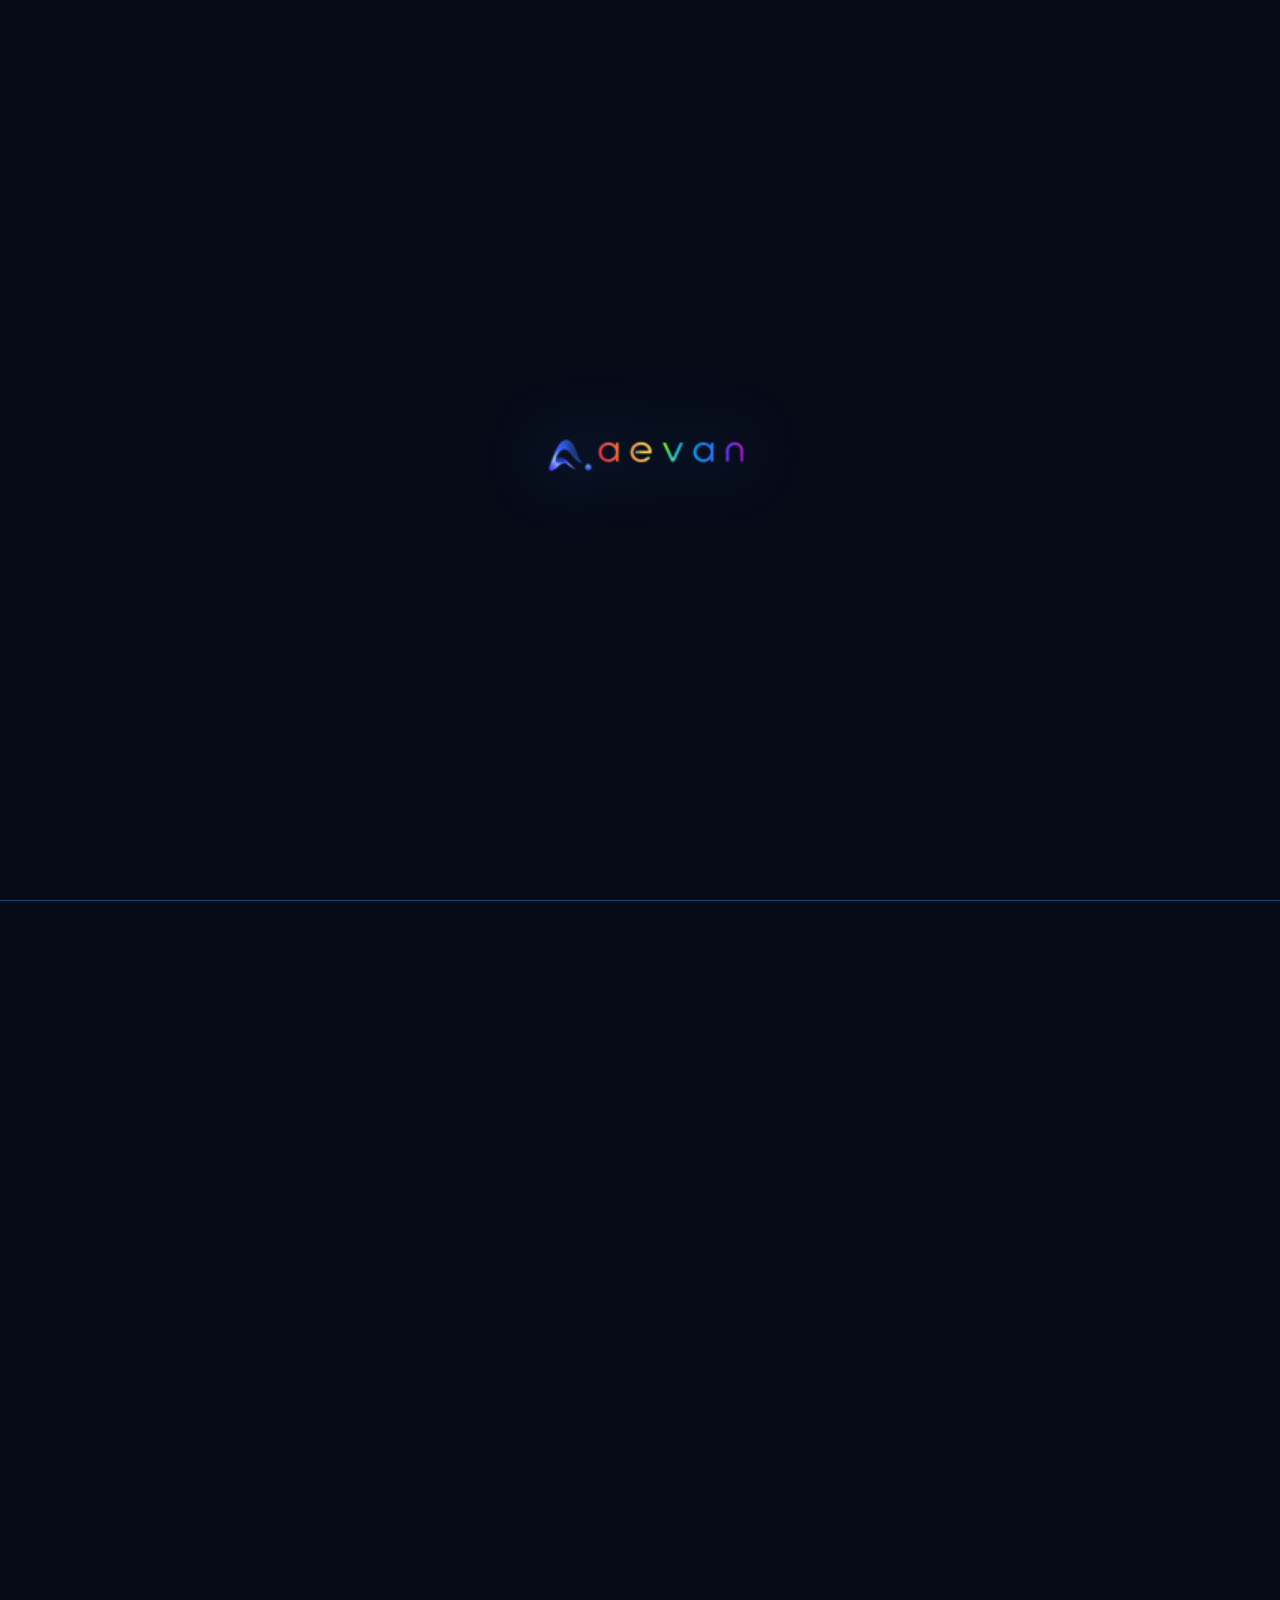
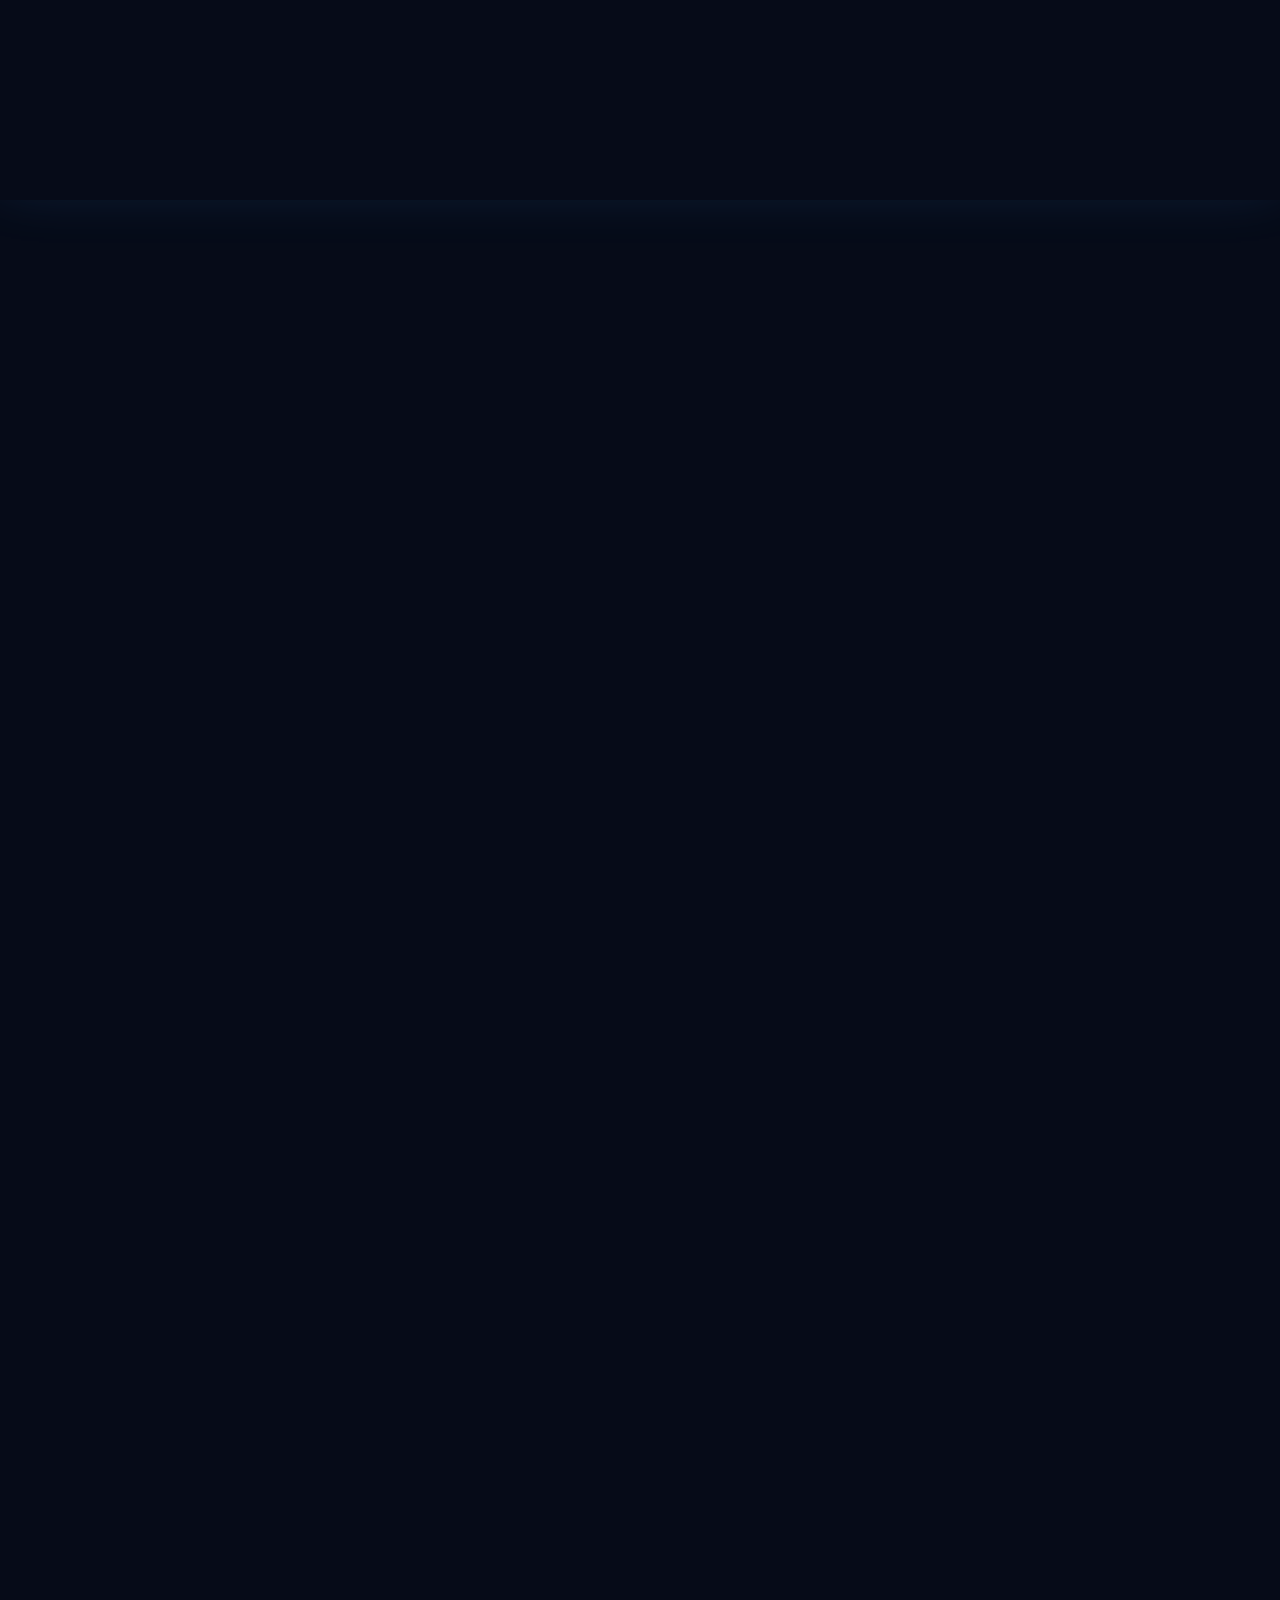
==== index.html @ 08ec97a7 "feat: restored work page with cinematic grid and added new projects" ====
<!DOCTYPE html>
<html lang="en">

<head>
   <meta charset="UTF-8" />
   <meta name="viewport" content="width=device-width, initial-scale=1.0" />
   <meta name="description" content="Aevan Digital is a premium digital marketing and web engineering agency building fast websites, SaaS products, AI automation, SEO-ready platforms, and immersive brand experiences.">
   <meta name="robots" content="index, follow, max-image-preview:large">
   <meta name="theme-color" content="#060b18">
   <link rel="canonical" href="https://aevandigital.com/">
   <meta property="og:title" content="Aevan Digital | Digital Marketing, Web Design & SaaS Engineering">
   <meta property="og:description" content="Premium digital marketing, web engineering, SEO-ready websites, SaaS products, and AI automation built for measurable growth.">
   <meta property="og:type" content="website">
   <meta property="og:url" content="https://aevandigital.com/">
   <meta property="og:site_name" content="Aevan Digital">
   <meta property="og:image" content="https://aevandigital.com/images/og-image.png">
   <meta name="twitter:card" content="summary_large_image">
   <meta name="twitter:title" content="Aevan Digital | Digital Marketing, Web Design & SaaS Engineering">
   <meta name="twitter:description" content="Premium digital marketing, web engineering, SEO-ready websites, SaaS products, and AI automation built for measurable growth.">
   <meta name="twitter:image" content="https://aevandigital.com/images/og-image.png">
   <title>Aevan Digital | Digital Marketing, Web Design & SaaS Engineering</title>
   <link rel="icon" href="favicon.ico" />
   <link rel="apple-touch-icon" href="logo.png" />
   <link
      href="https://fonts.googleapis.com/css2?family=Outfit:wght@100..900&family=Syne:wght@400;500;600;700;800&family=Space+Grotesk:wght@300;400;500;600;700&display=swap"
      rel="stylesheet" />
   <link rel="stylesheet" href="style.css" />
   <script type="application/ld+json">
   {
      "@context": "https://schema.org",
      "@type": "Organization",
      "name": "Aevan Digital",
      "url": "https://aevandigital.com/",
      "logo": "https://aevandigital.com/logo.png",
      "email": "connect@aevandigital.com",
      "telephone": "+918877354501",
      "sameAs": [
         "https://www.linkedin.com/company/aevandigital/about/",
         "https://www.instagram.com/aevandigital"
      ],
      "description": "Premium digital marketing and web engineering agency building SEO-ready websites, SaaS products, AI automation, and immersive digital experiences."
   }
   </script>
   <script type="application/ld+json">
   {
      "@context": "https://schema.org",
      "@type": "WebSite",
      "name": "Aevan Digital",
      "url": "https://aevandigital.com/",
      "publisher": {
         "@type": "Organization",
         "name": "Aevan Digital"
      }
   }
   </script>
   <script type="application/ld+json">
   {
      "@context": "https://schema.org",
      "@type": "FAQPage",
      "mainEntity": [
         {
            "@type": "Question",
            "name": "Can Aevan Digital build both design and development?",
            "acceptedAnswer": {
               "@type": "Answer",
               "text": "Yes. Aevan Digital handles strategy, UI/UX, responsive frontend, backend integrations, SEO setup, forms, analytics, and launch support."
            }
         },
         {
            "@type": "Question",
            "name": "Will the website be SEO friendly?",
            "acceptedAnswer": {
               "@type": "Answer",
               "text": "Yes. The site can include semantic structure, page-specific metadata, schema, sitemap, robots file, optimized headings, fast assets, and content sections designed for search relevance."
            }
         },
         {
            "@type": "Question",
            "name": "Can the website connect with automation tools?",
            "acceptedAnswer": {
               "@type": "Answer",
               "text": "Yes. Aevan Digital can connect forms, CRMs, email workflows, WhatsApp funnels, dashboards, AI processing, and lead qualification systems."
            }
         }
      ]
   }
   </script>
</head>

<body>

    <!-- Premium Preloader -->
    <div id="preloader">
       <div class="preloader-content">
          <img src="logo.png" alt="Aevan Digital" class="flashing-logo">
       </div>
    </div>
    <!-- Full-site WebGL-style Particle Network -->
    <canvas id="particleCanvas" aria-hidden="true"></canvas>

   <!-- Parallax Ambient Depth Layers -->
   <div class="ambient-curves" id="ambientParallax" aria-hidden="true">
      <div class="layer layer-1" data-depth="0.1">
         <svg viewBox="0 0 800 600" fill="none" preserveAspectRatio="none">
            <path d="M-100 400 Q200 100 500 300 Q700 450 900 200" stroke="rgba(77, 159, 255, 0.15)" stroke-width="3"
               filter="blur(4px)" />
         </svg>
      </div>
      <div class="layer layer-2" data-depth="0.3">
         <svg viewBox="0 0 800 500" fill="none" preserveAspectRatio="none">
            <path d="M900 100 Q600 400 300 200 Q100 50 -100 300" stroke="rgba(77, 159, 255, 0.4)" stroke-width="1.5" />
         </svg>
      </div>
   </div>

   <!-- Smooth Page Transition Overlay -->
   <div class="page-transition" id="pageTransition"></div>

   <!-- Global Navbar -->
   <nav class="navbar" id="navbar">
      <a href="index.html" class="logo" data-route="home">
         <img src="logo.png" alt="Aevan Digital" style="height: 40px; object-fit: contain;">
      </a>
      <ul class="nav-links">
         <li><a href="services.html" class="nav-link" data-route="services">Services</a></li>
         <li><a href="work.html" class="nav-link" data-route="work">Work</a></li>
         <li><a href="contact.html" class="nav-link" data-route="contact">Contact</a></li>
      </ul>
      <a href="contact.html" class="btn-nav inner-glow" data-route="contact">Start Project</a>
      
      <div class="hamburger" id="hamburger">
        <span></span>
        <span></span>
        <span></span>
      </div>
   </nav>

   <div class="mobile-menu" id="mobileMenu">
      <a href="index.html" class="mobile-link" data-route="home">Home</a>
      <a href="services.html" class="mobile-link" data-route="services">Services</a>
      <a href="work.html" class="mobile-link" data-route="work">Work</a>
      <a href="contact.html" class="mobile-link" data-route="contact">Contact</a>
      <div class="mobile-menu-divider"></div>
      <a href="contact.html" class="btn-primary" data-route="contact">Start Project</a>
   </div>

   <!-- Scroll Wrapper for Smooth Scrolling -->
   <div id="scroll-wrapper" data-scroll-container>
      <!-- Router View (Content is dynamically injected here) -->
      <main id="app-root">

         <div class="page-content">
            <section class="hero cinematic-hero">
               <div class="hero-3d-elements parallax-layer" data-depth="0.2">
                  <div class="glass-blob blob-1"></div>
                  <div class="glass-blob blob-2"></div>
               </div>

               <div class="hero-eyebrow fade-in-up">Strategy, Design, Engineering & Growth</div>

               <!-- Letter-by-letter animation target -->
               <h1 class="hero-heading split-text-target">
                  Websites & Systems<br />
                  Built to <span class="text-glow" data-text="Outperform">Outperform</span>.
               </h1>

               <p class="hero-sub fade-in-up delay-2">
                  We create conversion-focused websites, SaaS products, SEO foundations,<br />
                  automation workflows, and digital experiences engineered for serious growth.
               </p>

               <div class="hero-actions fade-in-up delay-3">
                  <a href="contact.html" class="btn-primary magnetic-btn" data-route="contact">
                     <span class="btn-text">Start Project</span>
                     <div class="btn-bloom"></div>
                  </a>
                  <a href="work.html" class="btn-outline magnetic-btn" data-route="work">
                     <span class="btn-text">View Work</span>
                  </a>
               </div>

               <div class="hero-proof fade-in-up delay-3">
                  <span>SEO-ready builds</span>
                  <span>Mobile-first UX</span>
                  <span>Performance-focused code</span>
               </div>
            </section>

            <!-- PREMIUM MODULE: POSITIONING -->
            <section class="container fade-in-up">
               <div class="sm-content" style="max-width: 800px; margin: 0 auto; text-align: center;">
                  <span class="pill-label">OUR APPROACH</span>
                  <h2
                     style="font-family:var(--font-display); font-size:clamp(2.5rem, 5vw, 3.5rem); margin-top:20px; line-height:1.2;">
                     Digital Products, <span class="text-glow" data-text="Built Right">Built Right</span>.</h2>
                  <p style="color:var(--txt2); font-size:1.1rem; line-height:1.6; margin-top:24px;">We skip the generic
                     templates and build custom experiences from the ground up. You focus on your business, while we
                     handle the performance, accessibility, and clean design.</p>
               </div>
               <div class="features-grid" style="margin-top: 80px;">
                  <div class="dark-panel" style="text-align:center;">
                     <h3
                        style="font-size:3.5rem; font-family:var(--font-display); color:var(--brand-blue); margin-bottom:10px;">
                        &lt; 1s</h3>
                     <p style="color:var(--txt2); text-transform:uppercase; letter-spacing:0.1em; font-size:0.85rem;">
                        Average Load Time</p>
                  </div>
                  <div class="dark-panel" style="text-align:center;">
                     <h3
                        style="font-size:3.5rem; font-family:var(--font-display); color:var(--brand-blue); margin-bottom:10px;">
                        100</h3>
                     <p style="color:var(--txt2); text-transform:uppercase; letter-spacing:0.1em; font-size:0.85rem;">
                        Lighthouse Score</p>
                  </div>
                  <div class="dark-panel" style="text-align:center;">
                     <h3
                        style="font-size:3.5rem; font-family:var(--font-display); color:var(--brand-blue); margin-bottom:10px;">
                        100%</h3>
                     <p style="color:var(--txt2); text-transform:uppercase; letter-spacing:0.1em; font-size:0.85rem;">
                        Custom Engineered</p>
                  </div>
               </div>
            </section>

            <!-- MARKET PROOF STRIP -->
            <section class="container fade-in-up">
               <div class="proof-grid">
                  <div class="proof-card">
                     <span>01</span>
                     <h3>Conversion Architecture</h3>
                     <p>Every page is structured around attention, clarity, trust, and action so visitors know exactly why they should choose you.</p>
                  </div>
                  <div class="proof-card">
                     <span>02</span>
                     <h3>Search Visibility</h3>
                     <p>We build with semantic HTML, metadata, schema, fast loading, internal links, and content sections that search engines can understand.</p>
                  </div>
                  <div class="proof-card">
                     <span>03</span>
                     <h3>Operational Automation</h3>
                     <p>Your website can connect to forms, CRMs, analytics, dashboards, lead routing, AI workflows, and follow-up systems.</p>
                  </div>
                  <div class="proof-card">
                     <span>04</span>
                     <h3>Premium Brand Signal</h3>
                     <p>Visual polish, motion, spacing, messaging, and responsiveness work together to make your business feel credible instantly.</p>
                  </div>
               </div>
            </section>

            <!-- PREMIUM MODULE: WHY US (Features Grid) -->
            <section class="container fade-in-up">
               <div style="text-align: center;">
                  <span class="pill-label">THE PREMIUM STANDARD</span>
                  <h2 style="font-family:var(--font-display); font-size:3rem; margin-bottom: 40px; margin-top:16px;">
                     Built for <span class="text-glow" data-text="Impact">Impact</span></h2>
               </div>
               <div class="features-grid">
                  <!-- Feature 1 -->
                  <div class="dark-panel">
                     <div class="f-icon">
                        <svg viewBox="0 0 24 24">
                           <path d="M23 6l-9.5 9.5-5-5L1 18" stroke-linecap="round" stroke-linejoin="round" />
                        </svg>
                     </div>
                     <h3 style="margin-bottom:12px; font-size:1.2rem;">Immersive Design</h3>
                     <p style="color:var(--txt2); font-size:0.95rem; line-height:1.6;">We build interfaces that capture
                        attention. Clean, modern, and perfectly aligned with your brand.</p>
                  </div>
                  <!-- Feature 2 -->
                  <div class="dark-panel">
                     <div class="f-icon">
                        <svg viewBox="0 0 24 24">
                           <path d="M23 18l-9.5-9.5-5 5L1 6" stroke-linecap="round" stroke-linejoin="round" />
                        </svg>
                     </div>
                     <h3 style="margin-bottom:12px; font-size:1.2rem;">High Performance</h3>
                     <p style="color:var(--txt2); font-size:0.95rem; line-height:1.6;">Speed is a feature. We deliver
                        optimized code and seamless interactions that keep users engaged.</p>
                  </div>
                  <!-- Feature 3 -->
                  <div class="dark-panel">
                     <div class="f-icon">
                        <svg viewBox="0 0 24 24">
                           <path d="M12 2v20M17 5H9.5a3.5 3.5 0 0 0 0 7h5a3.5 3.5 0 0 1 0 7H6" stroke-linecap="round"
                              stroke-linejoin="round" />
                        </svg>
                     </div>
                     <h3 style="margin-bottom:12px; font-size:1.2rem;">Conversion Focused</h3>
                     <p style="color:var(--txt2); font-size:0.95rem; line-height:1.6;">Beautiful design meets measurable
                        results. Every user journey is crafted to drive action and growth.</p>
                  </div>
               </div>
            </section>

            <!-- DELIVERY SYSTEM -->
            <section class="container fade-in-up">
               <div class="section-header">
                  <span class="pill-label">DELIVERY SYSTEM</span>
                  <h2 class="section-title">From Idea to <span class="text-glow" data-text="Market">Market</span></h2>
                  <p class="section-desc">A senior workflow for turning your business goals into a high-performing digital asset.</p>
               </div>
               <div class="timeline-grid">
                  <div class="timeline-step">
                     <span>01</span>
                     <h3>Audit & Strategy</h3>
                     <p>We map your audience, competitors, offer, funnel, content needs, technical gaps, and conversion goals.</p>
                  </div>
                  <div class="timeline-step">
                     <span>02</span>
                     <h3>UX & Visual System</h3>
                     <p>We design the user journey, information hierarchy, responsive layouts, brand interface, and core interactions.</p>
                  </div>
                  <div class="timeline-step">
                     <span>03</span>
                     <h3>Engineering & SEO</h3>
                     <p>We build fast, accessible, schema-ready pages with clean structure, analytics hooks, and scalable foundations.</p>
                  </div>
                  <div class="timeline-step">
                     <span>04</span>
                     <h3>Launch & Optimize</h3>
                     <p>We test, polish, deploy, measure behavior, and keep improving the experience around real user data.</p>
                  </div>
               </div>
            </section>

            <!-- INDUSTRIES -->
            <section class="container fade-in-up">
               <div class="split-module">
                  <div class="sm-content">
                     <span class="pill-label">MARKETS WE SERVE</span>
                     <h2>Built for Businesses that Need <span class="text-glow" data-text="Momentum">Momentum</span></h2>
                     <p>We focus on digital experiences where trust, clarity, speed, and measurable action matter. The result is a site that feels premium and works like a growth system.</p>
                  </div>
                  <div class="industry-grid">
                     <div>Startups & SaaS</div>
                     <div>Real Estate</div>
                     <div>Healthcare & Wellness</div>
                     <div>Education</div>
                     <div>Finance & Advisory</div>
                     <div>Local Service Brands</div>
                     <div>Ecommerce</div>
                     <div>Creator-led Businesses</div>
                  </div>
               </div>
            </section>

            <!-- PREMIUM MODULE: COMPARISON -->
            <section class="container comparison-wrapper fade-in-up">
               <div style="text-align: center;">
                  <span class="pill-label">THE DIFFERENCE</span>
                  <h2 style="font-family:var(--font-display); font-size:3rem; margin-bottom: 40px; margin-top:16px;">A
                     Better <span class="text-glow" data-text="Standard">Standard</span></h2>
               </div>
               <div class="comp-headers">
                  <div class="comp-tag pro"><svg width="24" height="24" viewBox="0 0 24 24" fill="none"
                        stroke="currentColor" stroke-width="2">
                        <path d="M22 11.08V12a10 10 0 1 1-5.93-9.14M22 4L12 14.01l-3-3" />
                     </svg> With Aevan Digital</div>
                  <div class="comp-tag con"><svg width="24" height="24" viewBox="0 0 24 24" fill="none"
                        stroke="currentColor" stroke-width="2">
                        <circle cx="12" cy="12" r="10" />
                        <path d="M15 9l-6 6M9 9l6 6" />
                     </svg> Without Us</div>
               </div>

               <div class="comp-row">
                  <div class="comp-card pro">
                     <h3>Cohesive Digital Experience</h3>
                     <p>A unified product identity with intuitive user flows that build trust and engagement.</p>
                  </div>
                  <div class="comp-card con">
                     <h3>Fragmented Experience</h3>
                     <p>Disjointed design and confusing navigation that frustrates users and impacts credibility.</p>
                  </div>
               </div>
               <div class="comp-row">
                  <div class="comp-card pro">
                     <h3>Custom Architecture</h3>
                     <p>Tailored performance and modern interactions that set your brand apart in the market.</p>
                  </div>
                  <div class="comp-card con">
                     <h3>Generic Templates</h3>
                     <p>Slow, rigid layouts that blend in with the rest of the web and limit your ability to scale.</p>
                  </div>
               </div>
               <div class="comp-row">
                  <div class="comp-card pro">
                     <h3>SEO & Conversion Optimized</h3>
                     <p>Clean code, rapid load times, and semantic structure intentionally designed to rank and convert.
                     </p>
                  </div>
                  <div class="comp-card con">
                     <h3>Invisible to Search</h3>
                     <p>Bloated scripts and unoptimized assets that get penalized by search algorithms and cause
                        bounces.</p>
                  </div>
               </div>
               <div class="comp-row">
                  <div class="comp-card pro">
                     <h3>Scalable Foundations</h3>
                     <p>Future-proofed tech stacks that effortlessly handle traffic spikes and complex feature additions.</p>
                  </div>
                  <div class="comp-card con">
                     <h3>Tech Debt Traps</h3>
                     <p>Shortcuts and rigid monolithic platforms that break when trying to introduce new features.</p>
                  </div>
               </div>
               <div style="text-align: center; margin-top: 40px; color: var(--txt3); font-style: italic; letter-spacing: 2px; font-weight: 500;">And many more...</div>
            </section>

            <!-- PREMIUM MODULE: AGILE ENGINEERING -->
            <section class="container split-module fade-in-up"
               style="margin-left: max(0px, calc((100vw - var(--max)) / 2)); padding-left: 40px; padding-right: 40px;">
               <div class="sm-content" style="padding-right: 40px;">
                  <span class="pill-label">AGILE EXECUTION</span>
                  <h2>Engineering that Moves <span class="text-glow" data-text="Fast">Fast</span></h2>
                  <p>We deploy dedicated, high-impact pods of engineers and designers to accelerate your roadmap. Rapid
                     iterations, transparent shipping, and robust codebases ready for modern market demands.</p>

               </div>
               <div class="integration-cluster">
                  <div class="integration-center">
                     <img src="favicon.ico" alt="Aevan Digital mark" loading="lazy" decoding="async"
                        style="width: 80%; height: 80%; object-fit: contain;">
                  </div>
                  <!-- Surrounding orbital nodes -->
                  <div class="i-node"><svg viewBox="0 0 24 24">
                        <polyline points="16 18 22 12 16 6"></polyline>
                        <polyline points="8 6 2 12 8 18"></polyline>
                     </svg></div>
                  <div class="i-node"><svg viewBox="0 0 24 24">
                        <path d="M12 2v20M17 5H9.5a3.5 3.5 0 0 0 0 7h5a3.5 3.5 0 0 1 0 7H6"></path>
                     </svg></div>
                  <div class="i-node"><svg viewBox="0 0 24 24">
                        <polygon points="13 2 3 14 12 14 11 22 21 10 12 10 13 2"></polygon>
                     </svg></div>
                  <div class="i-node"><svg viewBox="0 0 24 24">
                        <path
                           d="M21 16V8a2 2 0 0 0-1-1.73l-7-4a2 2 0 0 0-2 0l-7 4A2 2 0 0 0 3 8v8a2 2 0 0 0 1 1.73l7 4a2 2 0 0 0 2 0l7-4A2 2 0 0 0 21 16z">
                        </path>
                     </svg></div>
                  <div class="i-node"><svg viewBox="0 0 24 24" fill="none" stroke="currentColor" stroke-width="2">
                        <path d="M12 22s8-4 8-10V5l-8-3-8 3v7c0 6 8 10 8 10z"></path>
                     </svg></div>
                  <div class="i-node"><svg viewBox="0 0 24 24" fill="none" stroke="currentColor" stroke-width="2">
                        <circle cx="12" cy="12" r="10"></circle>
                        <line x1="2" y1="12" x2="22" y2="12"></line>
                        <path d="M12 2a15.3 15.3 0 0 1 4 10 15.3 15.3 0 0 1-4 10 15.3 15.3 0 0 1-4-10 15.3 15.3 0 0 1 4-10z"></path>
                     </svg></div>
               </div>
            </section>

            <!-- PREMIUM MODULE: SECURITY / SCALE -->
            <section class="container split-module fade-in-up">
               <div class="security-visual">
                  <div class="s-orb">
                     <svg viewBox="0 0 24 24"
                        style="width:50px; height:50px; fill:none; stroke:#fff; stroke-width:1.5;">
                        <path d="M12 22s8-4 8-10V5l-8-3-8 3v7c0 6 8 10 8 10z" />
                     </svg>
                  </div>
               </div>
               <div class="sm-content" style="padding-left: 40px;">
                  <span class="pill-label" style="background:#1a1a24;">RELIABILITY</span>
                  <h2>Built for <span style="color:var(--brand-blue)">Scale</span></h2>
                  <p>Our architecture is designed to handle growth gracefully. We ensure your product remains fast,
                     secure, and fully operational as your user base expands.</p>
                  <button class="btn-primary"
                     style="padding: 10px 24px; border:none; background:#1e6fff; border-radius:8px;"
                     onclick="location.href='services.html'">Our Infrastructure -></button>
               </div>
            </section>

            <!-- FAQ -->
            <section class="container fade-in-up">
               <div class="section-header">
                  <span class="pill-label">QUESTIONS CLIENTS ASK</span>
                  <h2 class="section-title">Clear Answers Before We <span class="text-glow" data-text="Build">Build</span></h2>
               </div>
               <div class="faq-grid">
                  <details class="faq-item" open>
                     <summary>Can you build both design and development?</summary>
                     <p>Yes. We handle strategy, UI/UX, responsive frontend, backend integrations, SEO setup, forms, analytics, and launch support.</p>
                  </details>
                  <details class="faq-item">
                     <summary>Will the website be SEO friendly?</summary>
                     <p>Yes. The site can include semantic structure, page-specific metadata, schema, sitemap, robots file, optimized headings, fast assets, and content sections designed for search relevance.</p>
                  </details>
                  <details class="faq-item">
                     <summary>Can the website connect with automation tools?</summary>
                     <p>Yes. We can connect forms, CRMs, email workflows, WhatsApp funnels, dashboards, AI processing, and lead qualification systems.</p>
                  </details>
                  <details class="faq-item">
                     <summary>Can you improve an existing website?</summary>
                     <p>Yes. We can audit the current site, improve design, speed, mobile experience, SEO structure, conversion flow, and technical quality.</p>
                  </details>
               </div>
            </section>

            <!-- FINAL CTA -->
            <section class="container fade-in-up">
               <div class="final-cta">
                  <div class="cta-content">
                     <span class="pill-label">READY WHEN YOU ARE</span>
                     <h2 style="margin-top:16px;">Ready to Build<br />Something <span
                           style="color:var(--brand-blue)">Exceptional?</span></h2>
                     <p>Your product deserves a world-class digital experience. Let's discuss your vision and bring it
                        to life.</p>
                     <div style="display:flex; gap:16px;">
                        <button class="btn-primary"
                           style="padding:14px 32px; border:none; border-radius:12px; background:#4d9fff; cursor:pointer;"
                           onclick="location.href='contact.html'">Start Project</button>
                     </div>
                  </div>
                  <div class="cta-graphics" style="border-radius: 24px; overflow: hidden; box-shadow: 0 30px 80px rgba(0,0,0,0.5); border: 1px solid rgba(255,255,255,0.05); position: relative;">
                     <div style="position: absolute; inset: 0; background: linear-gradient(135deg, rgba(77,159,255,0.2), transparent); mix-blend-mode: overlay; pointer-events: none;"></div>
                     <img src="images/cta-exceptional.png" alt="Build Exceptional Software" loading="lazy" decoding="async" style="width: 100%; height: 100%; object-fit: cover; display: block; filter: contrast(1.1) brightness(1.1);" />
                  </div>
               </div>
            </section>
         </div>

      </main>

      <!-- Global Footer -->
      <footer class="footer">
         <div class="footer-grid">
            <div>
               <a href="index.html" class="logo" style="margin-bottom: 16px;" data-route="home">
                  <img src="logo.png" alt="Aevan Digital" style="height: 56px; object-fit: contain;">
               </a>
               <p style="color: var(--brand-blue); margin-bottom: 12px; font-weight: 600; text-transform: uppercase; letter-spacing: 2px;">Powering Digital Dominance.</p>
          <p style="color: var(--txt2); margin-bottom: 24px; font-size: 0.9rem; line-height: 1.6; max-width: 260px;">We architect and engineer modern software systems designed to scale, optimized for speed, and built to give you the ultimate competitive edge.</p>
            </div>
            <div>
               <h4 class="f-title">Company</h4>
               <a href="services.html" class="f-link" data-route="services">Services</a>
               <a href="work.html" class="f-link" data-route="work">Work</a>
               <a href="https://aevanlabs.com" target="_blank" class="f-link">Products</a>
            </div>
            <div>
               <h4 class="f-title">Contact</h4>
               <a href="mailto:connect@aevandigital.com" class="f-link">connect@aevandigital.com</a>
               <a href="tel:+918877354501" class="f-link">+91 8877354501</a>
               <div class="social-links" style="display: flex; gap: 12px; margin-top: 16px;">
                  <a href="https://wa.me/918877354501" target="_blank" rel="noopener noreferrer" class="social-link"
                     aria-label="WhatsApp">
                     <svg viewBox="0 0 24 24" fill="currentColor">
                        <path
                           d="M17.472 14.382c-.297-.149-1.758-.867-2.03-.967-.273-.099-.471-.148-.67.15-.197.297-.767.966-.94 1.164-.173.199-.347.223-.644.075-.297-.15-1.255-.463-2.39-1.475-.883-.788-1.48-1.761-1.653-2.059-.173-.297-.018-.458.13-.606.134-.133.298-.347.446-.52.149-.174.198-.298.298-.497.099-.198.05-.371-.025-.52-.075-.149-.669-1.612-.916-2.207-.242-.579-.487-.5-.669-.51-.173-.008-.371-.01-.57-.01-.198 0-.52.074-.792.372-.272.297-1.04 1.016-1.04 2.479 0 1.462 1.065 2.875 1.213 3.074.149.198 2.096 3.2 5.077 4.487.709.306 1.262.489 1.694.625.712.227 1.36.195 1.871.118.571-.085 1.758-.719 2.006-1.413.248-.694.248-1.289.173-1.413-.074-.124-.272-.198-.57-.347m-5.421 7.403h-.004a9.87 9.87 0 01-5.031-1.378l-.361-.214-3.741.982.998-3.648-.235-.374a9.86 9.86 0 01-1.51-5.26c.001-5.45 4.436-9.884 9.888-9.884 2.64 0 5.122 1.03 6.988 2.898a9.825 9.825 0 012.893 6.994c-.003 5.45-4.437 9.884-9.885 9.884m8.413-18.297A11.815 11.815 0 0012.05 0C5.495 0 .16 5.335.157 11.892c0 2.096.547 4.142 1.588 5.945L.057 24l6.305-1.654a11.882 11.882 0 005.683 1.448h.005c6.554 0 11.89-5.335 11.893-11.893a11.821 11.821 0 00-3.48-8.413z" />
                     </svg>
                  </a>
                  <a href="https://www.linkedin.com/company/aevandigital/about/" target="_blank" rel="noopener noreferrer" class="social-link"
                     aria-label="LinkedIn">
                     <svg viewBox="0 0 24 24" fill="none" stroke="currentColor" stroke-width="2" stroke-linecap="round"
                        stroke-linejoin="round">
                        <path d="M16 8a6 6 0 0 1 6 6v7h-4v-7a2 2 0 0 0-2-2 2 2 0 0 0-2 2v7h-4v-7a6 6 0 0 1 6-6z"></path>
                        <rect x="2" y="9" width="4" height="12"></rect>
                        <circle cx="4" cy="4" r="2"></circle>
                     </svg>
                  </a>
                  <a href="https://www.instagram.com/aevandigital" target="_blank" rel="noopener noreferrer" class="social-link"
                     aria-label="Instagram">
                     <svg viewBox="0 0 24 24" fill="none" stroke="currentColor" stroke-width="2" stroke-linecap="round"
                        stroke-linejoin="round">
                        <rect x="2" y="2" width="20" height="20" rx="5" ry="5"></rect>
                        <path d="M16 11.37A4 4 0 1 1 12.63 8 4 4 0 0 1 16 11.37z"></path>
                        <line x1="17.5" y1="6.5" x2="17.51" y2="6.5"></line>
                     </svg>
                  </a>
               </div>
            </div>
         </div>
         <div class="footer-bottom" style="display: flex; justify-content: space-between; align-items: center; flex-wrap: wrap; gap: 16px;">
            <div>&copy; 2026 Aevan Digital. All rights reserved.</div>
            <div style="display: flex; gap: 16px; align-items: center;">
               <a href="privacy.html" style="color: var(--txt2); font-size: 0.9rem; text-decoration: none; transition: color 0.3s ease;" onmouseover="this.style.color='var(--brand-blue)'" onmouseout="this.style.color='var(--txt2)'">Privacy Policy</a>
               <a href="terms.html" style="color: var(--txt2); font-size: 0.9rem; text-decoration: none; transition: color 0.3s ease;" onmouseover="this.style.color='var(--brand-blue)'" onmouseout="this.style.color='var(--txt2)'">Terms & Conditions</a>
            </div>
         </div>
      </footer>
   </div>

   <!-- 3D Virtual Assistant Mascot -->
   <div class="assistant-container" id="assistantMascot">
      <!-- Cute Realistic Robot Avatar -->
      <div class="mascot-core cute-mode">
         <div class="cute-robot">
            <!-- Floating Head -->
            <div class="cr-head">
               <div class="cr-head-gloss"></div>
               <!-- Cute Visor / Face -->
               <div class="cr-visor">
                  <!-- Container allows eyes to scan left and right -->
                  <div class="cr-eyes-track">
                     <div class="cr-eye cr-eye-l"></div>
                     <div class="cr-eye cr-eye-r"></div>
                  </div>
               </div>
               <!-- Side Ears/Antennas -->
               <div class="cr-ear left"></div>
               <div class="cr-ear right"></div>
            </div>

            <!-- Floating Lower Body -->
            <div class="cr-body">
               <div class="cr-body-gloss"></div>
               <div class="cr-chest-ring">
                  <div class="cr-core-light pulse-orange"></div>
               </div>
               <div class="cr-thruster"></div>
            </div>

            <!-- Floor Shadow -->
            <div class="cr-shadow"></div>
         </div>
      </div>
      <!-- Interactive Panel -->
      <div class="assistant-panel" id="assistantPanel">
         <div class="ap-header">
            <span class="ap-status"></span> System Online
         </div>
         <div class="ap-chat">
            <p class="ap-typing-text" id="assistantMsg"></p>
         </div>
         <div class="ap-options">
            <button class="ap-btn" data-route="contact">Build a Website</button>
            <button class="ap-btn" data-route="services">AI Automation</button>
            <button class="ap-btn" data-route="work">View Work</button>
            <button class="ap-btn" data-route="contact">Contact Us</button>
         </div>
      </div>
   </div>


   <!-- Core Logic Engine -->
   <script src="main.js"></script>
</body>

</html>
---- style.css ----
/* ============================================================
   AEVAN DIGITAL v5 - Insane Level Premium Upgrades
   ============================================================ */
   :root {
    --brand-navy: #060b18;
    --bg: #060b18;
    --bg2: #0a1122;
    --bg3: #0f1830;
    
    --surface: rgba(77, 159, 255, 0.04);
    --surface-hover: rgba(77, 159, 255, 0.08);
    --border: rgba(77, 159, 255, 0.15);
    --border-lit: rgba(77, 159, 255, 0.4);
  
    --brand-blue: #4d9fff;
    --brand-blue-glow: rgba(77, 159, 255, 0.5);
  
    --txt: #ffffff;
    --txt2: #94a3b8;
    --txt3: #64748b;
  
    --grad-btn: linear-gradient(135deg, #1e4dcc 0%, #3d6fef 60%, #60b4ff 100%);
    
    --font: 'Space Grotesk', sans-serif;
    --font-display: 'Syne', sans-serif;
    --font-ui: 'Outfit', sans-serif;
  
    --max: 1400px;
    --ease: cubic-bezier(0.16, 1, 0.3, 1);
  }
  
  /* Preloader Styles */
  #preloader {
    position: fixed;
    inset: 0;
    background: #060b18;
    z-index: 10000;
    display: flex;
    justify-content: center;
    align-items: center;
    transition: opacity 1s var(--ease), visibility 1s var(--ease);
  }
  #preloader.loaded {
    opacity: 0;
    visibility: hidden;
  }
  .preloader-content {
    display: flex;
    justify-content: center;
    align-items: center;
  }
  .flashing-logo {
    width: 240px; /* Increased size */
    height: auto;
    animation: logo-flash 1.5s ease-in-out infinite; /* Slower, rhythmic flash */
    filter: drop-shadow(0 0 30px var(--brand-blue-glow));
  }
  @keyframes logo-flash {
    0%, 100% { opacity: 0.2; transform: scale(0.9); }
    50% { opacity: 1; transform: scale(1.1); }
  }

  /* --- Reset & Layout --- */
  *, *::before, *::after { box-sizing: border-box; margin: 0; padding: 0; }
  
  /* We manage scrolling via JS for Lenis-style smoothness */
  html, body {
    overflow-x: hidden;
    width: 100%;
  }
  body {
    font-family: var(--font);
    background: var(--bg);
    color: var(--txt);
    overflow-y: auto;
    -webkit-font-smoothing: antialiased;
    -webkit-overflow-scrolling: touch;
  }
  
  a { text-decoration: none; color: inherit; }
  button { font-family: inherit; cursor: pointer; outline: none; }
  ul { list-style: none; }
  
  .container { max-width: var(--max); margin: 0 auto; padding: 0 40px; }
  section.container { margin-top: 100px; margin-bottom: 100px; }
  
  .page-content {
      padding-top: 100px;
      flex: 1;
  }
  
  /* ============================================================
     GLOBAL WEBGL / CANVAS BACKGROUND 
     ============================================================ */
  #particleCanvas {
    position: fixed;
    top: 0; left: 0;
    width: 100vw; height: 100vh;
    z-index: 0;
    pointer-events: none;
    opacity: 0.6;
  }
  .ambient-curves {
    position: fixed;
    inset: 0;
    z-index: 0;
    pointer-events: none;
  }
  .parallax-layer {
    position: absolute;
    inset: 0;
    will-change: transform;
  }
  
  /* ============================================================
     PILL NAVBAR & SPA TRANSITIONS
     ============================================================ */
  .navbar {
    position: fixed;
    top: 16px;
    left: 50%;
    transform: translateX(-50%);
    z-index: 999;
    background: rgba(6, 11, 24, 0.7);
    backdrop-filter: blur(20px);
    -webkit-backdrop-filter: blur(20px);
    border: 1px solid var(--border);
    border-radius: 100px;
    padding: 8px 8px 8px 20px;
    display: flex;
    align-items: center;
    gap: 12px;
    width: calc(100% - 24px);
    max-width: 720px;
    box-shadow: 0 10px 40px rgba(0,0,0,0.5);
    transition: top 0.4s var(--ease), border-color 0.4s, background 0.4s;
  }
  @media (min-width: 768px) {
    .navbar { padding: 10px 16px 10px 32px; gap: 32px; width: max-content; }
  }
  .navbar.scrolled {
    background: rgba(6, 11, 24, 0.9);
    border-color: var(--border-lit);
  }
  
  .logo { display: flex; align-items: center; gap: 8px; font-family: var(--font-display); font-size: 1.4rem; font-weight: 800; cursor: pointer; }
  .logo-mark-svg { width: 36px; height: 36px; transition: transform 0.4s cubic-bezier(0.34, 1.56, 0.64, 1); filter: drop-shadow(0 0 10px rgba(77,159,255,0.4)); }
  .logo:hover .logo-mark-svg { transform: scale(1.1); }
  .logo-suffix { color: var(--brand-blue); }
  
  .nav-links { display: flex; gap: 8px; }
  .nav-link { 
    padding: 10px 20px; 
    font-size: 0.95rem; 
    font-weight: 600; 
    color: var(--txt2); 
    border-radius: 100px; 
    transition: all 0.3s var(--ease); 
    cursor: pointer;
    display: inline-block;
  }
  .nav-link:hover, .nav-link.active { color: var(--txt); background: var(--surface-hover); transform: translateY(-2px); }
  
  .inner-glow {
    position: relative;
    overflow: hidden;
  }
  .btn-nav {
    background: var(--surface);
    border: 1px solid var(--border-lit);
    color: white;
    padding: 12px 32px;
    border-radius: 100px;
    font-weight: 600;
    font-size: 0.95rem;
    white-space: nowrap;
    transition: all 0.3s var(--ease);
    box-shadow: 0 0 20px rgba(77, 159, 255, 0.1) inset;
  }
  .btn-nav:hover {
    background: var(--border-lit);
    box-shadow: 0 0 30px rgba(77, 159, 255, 0.4) inset, 0 0 20px rgba(77,159,255,0.3);
  }
  
  /* SPA Overlay Wipe */
  .page-transition {
    position: fixed;
    bottom: -100vh;
    left: 0;
    width: 100vw;
    height: 100vh;
    background: var(--brand-navy);
    z-index: 900;
    will-change: transform;
    pointer-events: none;
    box-shadow: 0 -20px 60px rgba(77, 159, 255, 0.2);
    border-top: 1px solid var(--border-lit);
  }
  
  /* ============================================================
     MAGNETIC BUTTONS & INTERACTIONS
     ============================================================ */
  .magnetic-wrap { position: relative; display: inline-block; }
  .magnetic-btn {
    position: relative;
    display: inline-flex;
    align-items: center;
    justify-content: center;
    padding: 18px 48px;
    border-radius: 100px;
    font-weight: 600;
    font-size: 1.1rem;
    cursor: pointer;
    will-change: transform;
    transition: transform 0.2s cubic-bezier(0.1, 0.8, 0.3, 1), box-shadow 0.4s var(--ease);
  }
  .btn-primary {
    background: var(--grad-btn);
    border: none;
    color: white;
    box-shadow: 0 10px 30px var(--brand-blue-glow);
  }
  .btn-bloom {
    position: absolute;
    inset: -2px;
    background: inherit;
    border-radius: inherit;
    filter: blur(12px);
    opacity: 0;
    z-index: -1;
    transition: opacity 0.4s var(--ease);
  }
  .magnetic-btn:hover .btn-bloom { opacity: 0.8; }
  
  .btn-outline {
    background: var(--surface);
    border: 1px solid var(--border-lit);
    color: white;
  }
  .btn-outline:hover { background: var(--surface-hover); }
  
  /* ============================================================
     CINEMATIC HERO (Insane Level)
     ============================================================ */
  .cinematic-hero {
    min-height: calc(100vh - 100px);
    display: flex;
    flex-direction: column;
    align-items: center;
    justify-content: center;
    text-align: center;
    position: relative;
    z-index: 2;
    padding-top: 40px;
    padding-bottom: 40px;
    box-sizing: border-box;
  }
  .hero-3d-elements {
    position: absolute; inset: 0; z-index: -1; pointer-events: none;
  }
  .glass-blob {
    position: absolute;
    border-radius: 50%;
    filter: blur(80px);
    mix-blend-mode: screen;
  }
  .blob-1 {
    width: min(600px, 80vw); height: min(600px, 80vw);
    background: rgba(77, 159, 255, 0.15);
    top: 50%; left: 50%; transform: translate(-50%, -50%);
  }
  .blob-2 {
    width: min(400px, 60vw); height: min(400px, 60vw);
    background: rgba(120, 200, 255, 0.1);
    top: 20%; right: 8%;
  }
  
  .hero-eyebrow {
    color: var(--brand-blue);
    font-size: 0.85rem;
    font-weight: 700;
    letter-spacing: 0.15em;
    text-transform: uppercase;
    margin-bottom: 16px;
  }
  
  .hero-heading {
    font-family: var(--font-display);
    font-size: clamp(2.5rem, 8vw, 4.5rem);
    font-weight: 800;
    line-height: 1.1;
    letter-spacing: -0.01em;
    padding-bottom: 8px;
    margin-bottom: 16px;
    max-width: 1200px;
  }
  /* Splitting text animation styling */
  .hero-heading .char {
    display: inline-block;
    opacity: 0;
    transform: translateY(40px) rotateX(-40deg);
  }
  
  .text-glow {
    position: relative;
    color: transparent;
    -webkit-text-stroke: 1px var(--brand-blue);
    display: inline-block;
  }
  .text-glow::before {
    content: attr(data-text);
    position: absolute;
    left: 0; top: 0;
    width: 100%; height: 100%;
    background: var(--brand-blue);
    -webkit-background-clip: text;
    color: transparent;
    filter: blur(16px);
    opacity: 0.8;
  }
  .text-glow::after {
    content: attr(data-text);
    position: absolute;
    left: 0; top: 0;
    width: 100%; height: 100%;
    color: var(--txt);
    -webkit-text-stroke: 0;
  }
  
  .hero-sub {
    font-size: clamp(1rem, 1.5vw, 1.15rem);
    color: var(--txt2);
    line-height: 1.6;
    margin-bottom: 32px;
  }
  .hero-actions { display: flex; flex-wrap: wrap; gap: 14px; justify-content: center; }

  .hero-proof {
    display: flex;
    flex-wrap: wrap;
    justify-content: center;
    gap: 12px;
    margin-top: 28px;
    color: var(--txt2);
    font-size: 0.88rem;
  }
  .hero-proof span {
    border: 1px solid var(--border);
    background: rgba(77, 159, 255, 0.06);
    border-radius: 100px;
    padding: 8px 14px;
    box-shadow: inset 0 0 20px rgba(77, 159, 255, 0.04);
  }
  
  .magnetic-btn {
    position: relative;
    display: inline-flex;
    align-items: center;
    justify-content: center;
    padding: 14px 32px;
    border-radius: 100px;
    font-weight: 600;
    font-size: 1rem;
    cursor: pointer;
    will-change: transform;
    transition: transform 0.2s cubic-bezier(0.1, 0.8, 0.3, 1), box-shadow 0.4s var(--ease);
  }
  .section-header { text-align: center; margin-bottom: 60px; }
  .section-title { font-family: var(--font-display); font-size: clamp(2.2rem, 6vw, 3.5rem); font-weight: 800; line-height: 1.1; }
  .section-desc { color: var(--txt2); font-size: clamp(1rem, 1.2vw, 1.2rem); margin-top: 20px; max-width: 700px; margin-left: auto; margin-right: auto; }
  
  .services-module-grid {
    display: grid;
    grid-template-columns: repeat(2, 1fr);
    gap: 40px;
    padding-bottom: 120px;
  }
  .service-module {
    background: rgba(10, 17, 34, 0.4);
    backdrop-filter: blur(12px);
    border: 1px solid var(--border);
    border-radius: 32px;
    padding: 56px;
    position: relative;
    overflow: hidden;
    cursor: pointer;
    transition: transform 0.4s var(--ease), border-color 0.4s;
    transform-style: preserve-3d;
  }
  .sm-edge-glow {
    position: absolute;
    inset: 0;
    pointer-events: none;
    box-shadow: inset 0 0 0 1px transparent;
    border-radius: inherit;
    transition: box-shadow 0.4s var(--ease);
  }
  .service-module:hover { border-color: transparent; transform: translateY(-10px) scale(1.02); }
  .service-module:hover .sm-edge-glow { box-shadow: inset 0 0 0 2px var(--brand-blue), inset 0 0 40px rgba(77,159,255,0.2); }
  
  .sm-content { position: relative; z-index: 2; transform: translateZ(40px); }
  .sm-icon { font-size: 3rem; margin-bottom: 32px; }
  .sm-content h3 { font-family: var(--font-display); font-size: 2.2rem; margin-bottom: 16px; }
  .sm-content p { color: var(--txt2); font-size: 1.15rem; line-height: 1.6; margin-bottom: 32px; }
  
  .sm-tags { display: flex; gap: 12px; }
  .sm-tags span {
    padding: 6px 16px;
    background: var(--surface);
    border: 1px solid var(--border);
    border-radius: 100px;
    font-size: 0.85rem;
    color: var(--txt);
  }
  .sm-expand-trigger {
    position: absolute;
    bottom: 56px; right: 56px;
    color: var(--brand-blue);
    font-weight: 600;
    opacity: 0;
    transform: translateX(-20px);
    transition: all 0.4s var(--ease);
  }
  .service-module:hover .sm-expand-trigger { opacity: 1; transform: translateX(0); }
  
  /* ============================================================
     CINEMATIC WORK LIST
     ============================================================ */
  .cinematic-work-list { display: flex; flex-direction: column; gap: 160px; padding-bottom: 160px; }
  .cinematic-project { display: grid; grid-template-columns: 1.5fr 1fr; gap: 80px; align-items: center; }
  .cinematic-project:nth-child(even) { grid-template-columns: 1fr 1.5fr; }
  .cinematic-project:nth-child(even) .cp-visual { order: 2; }
  .cinematic-project:nth-child(even) .cp-meta { order: 1; text-align: right; }
  
  .cp-visual {
    position: relative;
    aspect-ratio: 16/10;
    border-radius: 40px;
    overflow: hidden;
    cursor: none;
    display: block;
    color: inherit;
    text-decoration: none;
  }
  .cp-visual-inner {
    width: 100%; height: 100%;
    background: var(--bg2);
    border: 1px solid var(--border);
    display: flex; align-items: center; justify-content: center;
    transition: transform 0.6s var(--ease);
    padding: 20px;
  }
  .cp-visual-inner img {
    width: 100%;
    height: 100%;
    object-fit: contain !important;
    border-radius: 20px;
  }
  .cp-visual:hover .cp-visual-inner { transform: scale(1.05); }
  
  .cp-overlay {
    position: absolute; inset: 0;
    background: rgba(6, 11, 24, 0.4);
    opacity: 0;
    transition: opacity 0.4s var(--ease);
    display: flex; align-items: center; justify-content: center;
  }
  .cp-visual:hover .cp-overlay { opacity: 1; }
  
  .cp-view-btn {
    background: var(--brand-blue);
    color: white;
    padding: 16px 32px;
    border-radius: 100px;
    font-weight: 600;
    border: none;
    transform: translateY(20px);
    opacity: 0;
    transition: all 0.4s cubic-bezier(0.34, 1.56, 0.64, 1);
  }
  .cp-visual:hover .cp-view-btn { transform: translateY(0); opacity: 1; }
  
  .cp-meta h3 { font-family: var(--font-display); font-size: 3.5rem; font-weight: 800; margin-bottom: 16px; }
  .cp-meta span { color: var(--brand-blue); font-size: 1.1rem; font-weight: 600; text-transform: uppercase; letter-spacing: 0.1em; }
  
  .mockup { width: 60%; height: 60%; border: 1px solid var(--border-lit); border-radius: 16px; }
  .mockup-dashboard { background: linear-gradient(135deg, rgba(77,159,255,0.1), transparent); }
  .mockup-orb { border-radius: 50%; box-shadow: 0 0 60px rgba(77,159,255,0.3); }
  
  /* ============================================================
     CONTACT GRID FAST LOAD
     ============================================================ */
  .contact-grid { display: grid; grid-template-columns: 1fr 1fr; gap: 80px; align-items: center; }
  .glass-panel { background: rgba(10,17,34,0.6); backdrop-filter: blur(20px); border: 1px solid var(--border); border-radius: 32px; padding: 48px; }
  .glass-input { width: 100%; background: var(--surface); border: 1px solid var(--border); padding: 16px 24px; border-radius: 16px; color: var(--txt); font-family: var(--font); margin-bottom: 16px; transition: border-color 0.3s; resize: none; font-size: 1rem; }
  .glass-input:focus { outline: none; border-color: var(--brand-blue); }
  .form-row { display: grid; grid-template-columns: 1fr 1fr; gap: 16px; }
  
  .c-method { margin-top: 32px; }
  .c-method h5 { color: var(--txt2); text-transform: uppercase; letter-spacing: 0.1em; font-size: 0.8rem; margin-bottom: 8px; }
  .c-method  span { font-size: 1.4rem; font-weight: 600; color: var(--brand-blue); }
  
  /* ============================================================
     PREMIUM MODULES (Why Us, Comparison, Integration, Security)
     ============================================================ */
     
  .pill-label {
    display: inline-block;
    padding: 8px 16px;
    border-radius: 100px;
    border: 1px solid rgba(255,255,255,0.1);
    background: rgba(0,0,0,0.5);
    font-size: 0.85rem;
    text-transform: uppercase;
    letter-spacing: 0.1em;
    color: var(--txt2);
    margin-bottom: 24px;
  }
  
  .dark-panel {
    background: linear-gradient(145deg, rgba(255,255,255,0.03), rgba(0,0,0,0.4));
    border: 1px solid rgba(255,255,255,0.05);
    border-radius: 24px;
    padding: 40px;
    transition: transform 0.3s, box-shadow 0.3s;
  }
  .dark-panel:hover {
    transform: translateY(-5px);
    box-shadow: 0 10px 40px rgba(0,0,0,0.5);
  }
  
  /* Feature Grid (Why Us) */
  .features-grid {
    display: grid;
    grid-template-columns: 1fr;
    gap: 20px;
  }
  @media (min-width: 720px) {
    .features-grid { grid-template-columns: repeat(3, 1fr); gap: 28px; }
  }
  .f-icon {
    width: 40px; height: 40px;
    background: rgba(255,255,255,0.05);
    border-radius: 8px;
    display: flex; align-items: center; justify-content: center;
    margin-bottom: 24px;
  }
  .f-icon svg { width: 20px; height: 20px; fill: none; stroke: var(--brand-blue); stroke-width: 2; }

  .proof-grid {
    display: grid;
    grid-template-columns: repeat(4, 1fr);
    gap: 18px;
  }
  .proof-card {
    position: relative;
    min-height: 260px;
    padding: 30px;
    border-radius: 24px;
    border: 1px solid var(--border);
    background:
      linear-gradient(145deg, rgba(77,159,255,0.09), rgba(255,255,255,0.02) 45%, rgba(0,0,0,0.3)),
      rgba(10, 17, 34, 0.62);
    overflow: hidden;
  }
  .proof-card::after {
    content: "";
    position: absolute;
    inset: auto -20% -35% -20%;
    height: 120px;
    background: radial-gradient(circle, rgba(77,159,255,0.24), transparent 68%);
    filter: blur(24px);
    opacity: 0.8;
  }
  .proof-card span,
  .timeline-step span {
    display: inline-flex;
    align-items: center;
    justify-content: center;
    width: 40px;
    height: 40px;
    border-radius: 12px;
    border: 1px solid var(--border-lit);
    color: var(--brand-blue);
    font-family: var(--font-display);
    font-weight: 800;
    margin-bottom: 22px;
    background: rgba(77, 159, 255, 0.06);
  }
  .proof-card h3,
  .timeline-step h3 {
    font-family: var(--font-display);
    font-size: 1.22rem;
    margin-bottom: 12px;
  }
  .proof-card p,
  .timeline-step p {
    color: var(--txt2);
    line-height: 1.65;
    font-size: 0.95rem;
  }

  .timeline-grid {
    display: grid;
    grid-template-columns: repeat(4, 1fr);
    gap: 16px;
    counter-reset: step;
  }
  .timeline-step {
    position: relative;
    padding: 28px;
    border-radius: 22px;
    border: 1px solid rgba(255,255,255,0.08);
    background: linear-gradient(180deg, rgba(255,255,255,0.045), rgba(0,0,0,0.28));
  }
  .timeline-step:not(:last-child)::after {
    content: "";
    position: absolute;
    right: -10px;
    top: 48px;
    width: 20px;
    height: 1px;
    background: var(--border-lit);
  }

  .industry-grid {
    display: grid;
    grid-template-columns: repeat(2, 1fr);
    gap: 14px;
  }
  .industry-grid div {
    min-height: 72px;
    display: flex;
    align-items: center;
    padding: 18px 20px;
    border: 1px solid var(--border);
    border-radius: 18px;
    background: rgba(77, 159, 255, 0.045);
    color: var(--txt);
    font-weight: 600;
  }

  .growth-stack-grid {
    display: grid;
    grid-template-columns: repeat(4, 1fr);
    gap: 16px;
  }
  .growth-stack-card {
    padding: 30px;
    border: 1px solid var(--border);
    border-radius: 22px;
    background: linear-gradient(150deg, rgba(77,159,255,0.08), rgba(255,255,255,0.025) 48%, rgba(0,0,0,0.34));
    min-height: 240px;
  }
  .growth-stack-card h3 {
    font-family: var(--font-display);
    font-size: 1.2rem;
    margin-bottom: 14px;
  }
  .growth-stack-card p {
    color: var(--txt2);
    line-height: 1.65;
    font-size: 0.95rem;
  }

  .faq-grid {
    display: grid;
    grid-template-columns: 1fr 1fr;
    gap: 16px;
  }
  .faq-item {
    border: 1px solid var(--border);
    border-radius: 20px;
    background: rgba(10, 17, 34, 0.55);
    padding: 22px 24px;
  }
  .faq-item summary {
    color: var(--txt);
    cursor: pointer;
    font-family: var(--font-display);
    font-weight: 700;
    list-style: none;
  }
  .faq-item summary::-webkit-details-marker { display: none; }
  .faq-item summary::after {
    content: "+";
    float: right;
    color: var(--brand-blue);
    font-size: 1.2rem;
  }
  .faq-item[open] summary::after { content: "-"; }
  .faq-item p {
    color: var(--txt2);
    line-height: 1.65;
    margin-top: 14px;
  }
  
  /* Comparison Split */
  .comparison-wrapper { margin-top: 80px; }
  .comp-headers { display: grid; grid-template-columns: 1fr 1fr; gap: 40px; margin-bottom: 24px; text-align: center; }
  .comp-tag { font-size: 1.2rem; font-weight: 700; display: flex; align-items: center; justify-content: center; gap: 12px; }
  .comp-tag.pro { color: #00ff66; }
  .comp-tag.con { color: #ff3333; }
  
  .comp-row {
    display: grid;
    grid-template-columns: 1fr;
    gap: 20px;
    margin-bottom: 20px;
  }
  @media (min-width: 768px) {
    .comp-row { grid-template-columns: 1fr 1fr; gap: 28px; }
  }
  .comp-card {
    background: rgba(10, 15, 30, 0.4);
    border: 1px solid rgba(255,255,255,0.05);
    border-radius: 20px;
    padding: 32px;
  }
  .comp-card.pro { box-shadow: inset 0 0 40px rgba(0, 255, 102, 0.05); }
  .comp-card.con { box-shadow: inset 0 0 40px rgba(255, 51, 51, 0.05); }
  .comp-card h3 { margin-bottom: 12px; display: flex; align-items: center; gap: 12px; }
  .comp-card p { color: var(--txt2); line-height: 1.6; }
  
  /* Integration / Security Split Module */
  .split-module {
    display: grid;
    grid-template-columns: 1fr;
    gap: 40px;
    align-items: center;
  }
  @media (min-width: 900px) {
    .split-module { grid-template-columns: 1fr 1fr; gap: 60px; }
  }
  .sm-content h2 { font-family: var(--font-display); font-size: clamp(2.5rem, 4vw, 3.5rem); font-weight: 700; line-height: 1.1; margin-bottom: 24px; }
  .sm-content .text-glow { color: var(--brand-blue); -webkit-text-stroke: 0; }
  .sm-content p { color: var(--txt2); font-size: 1.1rem; line-height: 1.6; margin-bottom: 32px; }
  
  .integration-cluster {
    position: relative;
    height: 400px;
    display: flex; align-items: center; justify-content: center;
  }
  .integration-center {
    width: 100px; height: 100px;
    background: #0f1524;
    border: 1px solid rgba(255, 255, 255, 0.15);
    border-radius: 28px;
    display: flex; align-items: center; justify-content: center;
    box-shadow: 0 0 60px rgba(77, 159, 255, 0.3), inset 0 0 20px rgba(255, 255, 255, 0.05);
    z-index: 2;
  }
  .integration-center svg { width: 50px; height: 50px; fill: #fff; }
  /* Floating nodes orbiting center */
  .i-node {
    position: absolute;
    width: 60px; height: 60px;
    background: rgba(255,255,255,0.05);
    border: 1px solid rgba(255,255,255,0.1);
    border-radius: 16px;
    display: flex; align-items: center; justify-content: center;
    animation: floatNode 6s ease-in-out infinite alternate;
  }
  .i-node svg { width: 30px; height: 30px; fill: none; stroke: currentColor; stroke-width: 2; }
  .i-node:nth-child(2) { top: 8%; left: 18%; animation-delay: 0s; transform: scale(0.9); }
  .i-node:nth-child(3) { top: 18%; right: 12%; animation-delay: 1s; transform: scale(1.1); }
  .i-node:nth-child(4) { bottom: 12%; left: 20%; animation-delay: 2s; transform: scale(1); }
  .i-node:nth-child(5) { bottom: 20%; right: 18%; animation-delay: 3s; transform: scale(0.85); }
  .i-node:nth-child(6) { top: 45%; left: 5%; animation-delay: 1.5s; transform: scale(1.05); }
  .i-node:nth-child(7) { top: 48%; right: 4%; animation-delay: 2.5s; transform: scale(0.95); }
  @keyframes floatNode { from { transform: translateY(-12px); } to { transform: translateY(12px); } }
  
  /* Security Glowing Orb */
  .security-visual {
    width: 100%; height: 400px;
    display: flex; align-items: center; justify-content: center;
    background-image: radial-gradient(rgba(255,255,255,0.1) 1px, transparent 1px);
    background-size: 20px 20px;
    mask-image: radial-gradient(ellipse at center, black 40%, transparent 80%);
    -webkit-mask-image: radial-gradient(ellipse at center, black 40%, transparent 80%);
  }
  .s-orb {
    width: 120px; height: 120px;
    background: var(--brand-blue);
    border-radius: 50%;
    box-shadow: 0 0 80px var(--brand-blue-glow), inset 0 0 30px #fff;
    display: flex; align-items: center; justify-content: center;
    animation: pulseOrb 3s infinite alternate;
  }
  @keyframes pulseOrb { from { transform: scale(0.9); box-shadow: 0 0 60px var(--brand-blue-glow); } to { transform: scale(1.1); box-shadow: 0 0 100px var(--brand-blue-glow); } }
  
  /* Massive CTA Container */
  .final-cta {
    background: linear-gradient(180deg, rgba(0,0,0,0) 0%, rgba(10,15,30,0.8) 100%);
    border: 1px solid rgba(255,255,255,0.05);
    border-radius: 32px;
    padding: 48px 28px;
    display: grid;
    grid-template-columns: 1fr;
    gap: 40px;
    align-items: center;
  }
  @media (min-width: 900px) {
    .final-cta { grid-template-columns: 1.4fr 1fr; padding: 70px 56px; }
  }
  .cta-content h2 { font-family: var(--font-display); font-size: clamp(2rem, 4.5vw, 3rem); font-weight: 800; line-height: 1.1; margin-bottom: 18px; }
  .cta-content p { font-size: 1.05rem; color: var(--txt2); margin-bottom: 28px; max-width: 540px; }
  .cta-graphics {
    aspect-ratio: 1;
    border-radius: 24px;
    background: radial-gradient(circle at center, rgba(77,159,255,0.2), transparent);
    border: 1px solid rgba(255,255,255,0.05);
    box-shadow: 0 30px 80px rgba(0,0,0,0.5);
    position: relative; overflow: hidden;
  }
  
  /* ============================================================
     3D VIRTUAL ASSISTANT (Cute Robot Avatar - Bright Contrast)
     ============================================================ */
  .assistant-container {
    position: fixed;
    bottom: 40px; right: 40px;
    z-index: 1000;
    width: fit-content;
    display: flex;
    flex-direction: column;
    align-items: flex-end;
    pointer-events: none;
    height: auto;
    overflow: visible;
  }
  
  .mascot-core.cute-mode {
    width: 80px; height: 130px;
    position: relative;
    cursor: pointer;
    pointer-events: all;
    user-select: none;
    -webkit-tap-highlight-color: transparent;
    transform-style: preserve-3d;
    transition: transform 0.2s cubic-bezier(0.1, 0.8, 0.3, 1);
    animation: robotHover 4s ease-in-out infinite alternate;
    outline: none;
  }
  .mascot-core.cute-mode:hover { transform: scale(1.15); }
  @keyframes robotHover { from { transform: translateY(-10px); } to { transform: translateY(10px); } }
  
  .cute-robot {
    width: 100%; height: 100%;
    position: relative;
    display: flex;
    flex-direction: column;
    align-items: center;
    justify-content: center;
    gap: 8px; /* Detaches head from body */
  }
  
  /* Floating Head */
  .cr-head {
    width: 66px; height: 46px;
    background: radial-gradient(circle at 30% 20%, #ffffff, #d0d5e0 70%, #9ca3af 100%);
    border-radius: 40px 40px 20px 20px;
    position: relative;
    z-index: 3;
    box-shadow: 
      inset -4px -8px 12px rgba(0,0,0,0.15),
      inset 4px 8px 12px rgba(255,255,255,0.9),
      0 8px 16px rgba(0,0,0,0.4);
    animation: headBobDynamics 6s ease-in-out infinite alternate;
  }
  /* More playful, tilted head bobbing */
  @keyframes headBobDynamics { 
    0% { transform: translateY(0px) rotate(-6deg); } 
    25% { transform: translateY(4px) rotate(0deg); }
    50% { transform: translateY(0px) rotate(8deg); }
    75% { transform: translateY(4px) rotate(0deg); }
    100% { transform: translateY(0px) rotate(-4deg); } 
  }
  
  /* Dark Visor */
  .cr-visor {
    position: absolute;
    top: 14px; left: 50%;
    transform: translateX(-50%);
    width: 46px; height: 20px;
    background: linear-gradient(135deg, #111827, #000000);
    border-radius: 10px;
    box-shadow: inset 0 4px 6px rgba(255,255,255,0.3), 0 2px 4px rgba(0,0,0,0.5);
    display: flex;
    align-items: center;
    justify-content: center;
    overflow: hidden;
  }
  
  /* Scanning Eyes Track */
  .cr-eyes-track {
    display: flex;
    gap: 8px;
    animation: eyeScan 8s infinite;
  }
  @keyframes eyeScan {
    0%, 15% { transform: translateX(0); }
    20%, 35% { transform: translateX(-8px); }   /* Look Left */
    40%, 65% { transform: translateX(8px); }    /* Look Right */
    70%, 100% { transform: translateX(0); }     /* Center */
  }
  
  /* Cute Orange Glowing Eyes */
  .cr-eye {
    width: 8px; height: 10px;
    background: #ff9d00;
    border-radius: 5px;
    box-shadow: 0 0 10px #ff6b00, 0 0 20px #ff9d00;
    animation: cuteBlink 6s infinite;
  }
  @keyframes cuteBlink {
    0%, 96%, 100% { transform: scaleY(1); }
    98% { transform: scaleY(0.1); }
  }
  
  /* Head Antennas/Ears */
  .cr-ear {
    position: absolute;
    top: 18px;
    width: 8px; height: 14px;
    background: #ff6b00;
    border-radius: 4px;
    box-shadow: inset 2px 2px 4px rgba(255,255,255,0.4), inset -2px -2px 4px rgba(0,0,0,0.3);
  }
  .cr-ear.left { left: -4px; border-radius: 6px 0 0 6px; }
  .cr-ear.right { right: -4px; border-radius: 0 6px 6px 0; }
  
  /* Floating Lower Body (Teardrop / Eve Style) */
  .cr-body {
    width: 52px; height: 50px;
    background: radial-gradient(circle at 30% 20%, #ffffff, #d0d5e0 70%, #9ca3af 100%);
    border-radius: 20px 20px 40px 40px; /* Tapers down at the bottom */
    position: relative;
    z-index: 2;
    box-shadow: 
      inset -4px -8px 12px rgba(0,0,0,0.15),
      inset 4px 8px 12px rgba(255,255,255,0.9),
      0 12px 24px rgba(0,0,0,0.4);
    animation: bodyFloatDynamics 6s ease-in-out infinite alternate-reverse;
  }
  /* The body swings slightly independently of the head */
  @keyframes bodyFloatDynamics {
    0% { transform: translateY(0px) rotate(4deg); }
    50% { transform: translateY(-4px) rotate(0deg); }
    100% { transform: translateY(0px) rotate(-4deg); }
  }
  
  /* Internal Core Ring */
  .cr-chest-ring {
    position: absolute;
    top: 40%; left: 50%;
    transform: translate(-50%, -50%);
    width: 24px; height: 24px;
    border-radius: 50%;
    background: #111827;
    border: 3px solid #e5e7eb;
    box-shadow: inset 0 4px 6px rgba(0,0,0,0.6), 0 2px 4px rgba(255,255,255,0.8);
    display: flex; align-items: center; justify-content: center;
  }
  .cr-core-light {
    width: 10px; height: 10px;
    background: #ff9d00;
    border-radius: 50%;
    box-shadow: 0 0 15px #ff6b00, 0 0 30px #ff9d00;
    animation: coreHeartbeat 2s ease-in-out infinite alternate;
  }
  @keyframes coreHeartbeat { from { transform: scale(0.9); opacity: 0.6; } to { transform: scale(1.1); opacity: 1; } }
  
  /* Thruster Glow underneath the body */
  .cr-thruster {
    position: absolute;
    bottom: -8px; left: 50%;
    transform: translateX(-50%);
    width: 20px; height: 10px;
    background: #ff6b00;
    border-radius: 50%;
    filter: blur(6px);
    opacity: 0.6;
    animation: thrusterPulse 1s ease-in-out infinite alternate;
  }
  @keyframes thrusterPulse { from { opacity: 0.6; transform: translateX(-50%) scale(0.9); } to { opacity: 1; transform: translateX(-50%) scale(1.2); } }
  
  /* Floating Shadow under robot */
  .cr-shadow {
    position: absolute;
    bottom: -15px; left: 50%;
    transform: translateX(-50%);
    width: 40px; height: 10px;
    background: rgba(0,0,0,0.5);
    border-radius: 50%;
    filter: blur(4px);
    z-index: 1;
    animation: shadowPulse 4s ease-in-out infinite alternate;
  }
  @keyframes shadowPulse { from { transform: translateX(-50%) scale(0.8); opacity: 0.3; } to { transform: translateX(-50%) scale(1.1); opacity: 0.7; } }
  
  /* Glass Panel */
  .assistant-panel {
    position: absolute;
    bottom: 100%;
    right: 0;
    width: 350px;
    background: rgba(6, 11, 24, 0.85);
    backdrop-filter: blur(24px);
    -webkit-backdrop-filter: blur(24px);
    border: 1px solid var(--border-lit);
    border-radius: 24px;
    padding: 24px;
    box-shadow: 0 20px 50px rgba(0,0,0,0.6);
    pointer-events: all;
    transform-origin: bottom right;
    transform: scale(0.9) translateY(20px);
    opacity: 0;
    visibility: hidden;
    transition: all 0.4s var(--ease);
    margin-bottom: 24px;
  }
  .assistant-panel.open {
    transform: scale(1) translateY(0);
    opacity: 1;
    visibility: visible;
  }
  
  .ap-header { display: flex; align-items: center; gap: 8px; font-size: 0.85rem; color: var(--txt3); text-transform: uppercase; letter-spacing: 0.1em; margin-bottom: 16px; border-bottom: 1px solid var(--border); padding-bottom: 12px; }
  .ap-status { width: 8px; height: 8px; background: var(--brand-blue); border-radius: 50%; box-shadow: 0 0 10px var(--brand-blue); }
  
  .ap-chat { margin-bottom: 24px; min-height: 40px; }
  .ap-typing-text { font-size: 1.1rem; line-height: 1.5; }
  
  .ap-options { display: flex; flex-direction: column; gap: 8px; }
  .ap-btn { text-align: left; background: var(--surface); border: 1px solid var(--border); color: var(--txt); padding: 12px 16px; border-radius: 12px; transition: all 0.2s; font-weight: 500; font-size: 0.95rem; }
  .ap-btn:hover { background: var(--surface-hover); border-color: var(--brand-blue); transform: translateX(5px); }

  /* Footer Social Glow */
  .social-link {
    transition: all 0.3s var(--ease);
    display: flex;
    align-items: center;
    justify-content: center;
    width: 40px;
    height: 40px;
    border-radius: 50%;
    background: var(--surface);
    border: 1px solid var(--border);
  }
  .social-link:hover {
    color: var(--txt);
    background: var(--brand-blue);
    box-shadow: 0 0 20px var(--brand-blue-glow);
    transform: translateY(-5px);
  }
  .social-link svg {
    width: 20px;
    height: 20px;
  }
  
  /* ============================================================
     ANIMATION UTILS
     ============================================================ */
  /* Reveal Animations v2 */
  .fade-in-up {
    opacity: 0;
    transform: translateY(40px) scale(0.95) perspective(1000px) rotateX(5deg);
    transition: opacity 1s var(--ease), transform 1s var(--ease);
    will-change: transform, opacity;
  }
  .fade-in-up.in {
    opacity: 1;
    transform: translateY(0) scale(1) perspective(1000px) rotateX(0deg);
  }

  .delay-1 { transition-delay: 0.1s; }
  .delay-2 { transition-delay: 0.2s; }
  .delay-3 { transition-delay: 0.3s; }
  .delay-4 { transition-delay: 0.4s; }

  /* Section Padding Polish */
  section.container {
    content-visibility: auto;
    contain-intrinsic-size: 1px 500px;
  }
  
  .footer { 
    border-top: 1px solid rgba(255, 255, 255, 0.05); 
    padding: 60px 40px 40px; 
    background: rgba(4, 7, 16, 0.85); 
    backdrop-filter: blur(16px);
    -webkit-backdrop-filter: blur(16px);
    z-index: 2; 
    position: relative;
    width: 100%;
  }
  .footer-grid { display: grid; grid-template-columns: 1fr; gap: 36px; max-width: var(--max); margin: 0 auto 48px; }
  @media (min-width: 800px) { .footer-grid { grid-template-columns: 2fr 1fr 1fr; gap: 40px; } }
  .f-title { font-weight: 700; margin-bottom: 20px; font-size: 1.1rem; }
  .f-link { display: block; color: var(--txt2); margin-bottom: 12px; transition: color 0.2s; cursor: pointer; }
  .f-link:hover { color: var(--txt); }
  .social-links { display: flex; gap: 10px; margin-top: 14px; }
  .social-link {
    width: 38px;
    height: 38px;
    display: inline-flex;
    align-items: center;
    justify-content: center;
    border-radius: 10px;
    border: 1px solid var(--border);
    background: rgba(77, 159, 255, 0.06);
    color: var(--txt2);
    transition: all 0.25s var(--ease);
  }
  .social-link svg { width: 18px; height: 18px; }
  .social-link:hover {
    color: #fff;
    border-color: var(--border-lit);
    box-shadow: 0 0 16px rgba(77, 159, 255, 0.45);
    transform: translateY(-2px);
  }
  .footer-bottom { max-width: var(--max); margin: 0 auto; border-top: 1px solid var(--border); padding-top: 32px; text-align: center; color: var(--txt3); }
  
  /* ============================================================
     TIMELINE PROCESS
     ============================================================ */
  .laser-beam {
    width: 0;
    height: 100%;
    background: var(--brand-blue);
    position: relative;
    box-shadow: 0 0 20px var(--brand-blue), 0 0 10px #fff;
    animation: shootLaser 3s cubic-bezier(0.8, 0, 0.2, 1) infinite;
  }
  @keyframes shootLaser {
    0% { width: 0; opacity: 0; }
    20% { opacity: 1; }
    60% { width: 100%; opacity: 1; transform-origin: left; }
    80% { opacity: 0; transform: scaleX(0); transform-origin: right; }
    100% { opacity: 0; width: 0; }
  }
  
  /* ============================================================
     RESPONSIVE FIXES (Preventing Overlaps)
     ============================================================ */
  #scroll-wrapper { 
    width: 100%; 
    position: relative; 
    will-change: transform; 
    margin: 0; 
    padding: 0;
    min-height: 100vh;
    display: flex;
    flex-direction: column;
  }
  
  #app-root {
    flex: 1;
    display: flex;
    flex-direction: column;
    width: 100%;
  }
  
  .page-content {
    flex: 1;
  }
  
  @media(max-width: 1100px) {
    .services-module-grid { grid-template-columns: 1fr; }
    .cinematic-project { grid-template-columns: 1fr !important; gap: 40px; }
    .cinematic-project:nth-child(even) .cp-visual { order: unset; }
    .cinematic-project:nth-child(even) .cp-meta { text-align: left; order: unset; }
    .contact-grid { grid-template-columns: 1fr; gap: 40px; }
    .proof-grid,
    .timeline-grid {
      grid-template-columns: repeat(2, 1fr);
    }
    .growth-stack-grid {
      grid-template-columns: repeat(2, 1fr);
    }
    .timeline-step:not(:last-child)::after {
      display: none;
    }
  }
  
  @media(max-width: 768px) {
    .navbar { gap: 16px; padding: 10px 20px; width: calc(100% - 32px); justify-content: space-between; }
    .nav-links { display: none; }
    .hero-heading { font-size: clamp(3rem, 12vw, 4.5rem); }
    .hero-actions { flex-direction: column; width: 100%; }
    .hero-actions a { width: 100%; text-align: center; }
    .footer-grid { grid-template-columns: 1fr; }
    .assistant-container { transform: scale(0.85); transform-origin: bottom right; right: 10px; bottom: 10px; z-index: 10001; }
    .cp-meta h3 { font-size: 2.5rem; }
    .section-title { font-size: 3rem; }
    .container { padding: 0 24px; }
  }

  /* ============================================================
     SERVICES PAGE PREMIUM MODULES
     ============================================================ */
  .services-pg-hero {
    padding-top: 40px;
    padding-bottom: 40px;
    position: relative;
    overflow: hidden;
    display: grid;
    grid-template-columns: 1.1fr 0.9fr;
    gap: 48px;
    align-items: center;
    min-height: calc(100vh - 100px);
    max-height: calc(100vh - 100px);
  }
  .sph-inner { z-index: 2; }
  .sph-console { z-index: 2; }

  /* Console Window */
  .console-window {
    width: 100%;
    max-width: 540px;
    background: #0d1117;
    border-radius: 14px;
    border: 1px solid rgba(77, 159, 255, 0.18);
    box-shadow:
      0 0 0 1px rgba(77, 159, 255, 0.08),
      0 30px 80px rgba(0, 0, 0, 0.7),
      0 0 60px rgba(77, 159, 255, 0.06) inset;
    overflow: hidden;
    font-family: 'JetBrains Mono', 'Fira Code', 'Courier New', monospace;
    font-size: 0.82rem;
    line-height: 1.65;
    position: relative;
  }
  .console-window::before {
    content: '';
    position: absolute;
    top: 0; left: 0; right: 0;
    height: 1px;
    background: linear-gradient(90deg, transparent, rgba(77,159,255,0.4), transparent);
  }

  /* Titlebar */
  .console-titlebar {
    background: #161b22;
    padding: 10px 16px;
    display: flex;
    align-items: center;
    gap: 10px;
    border-bottom: 1px solid rgba(255,255,255,0.06);
  }
  .console-dots { display: flex; gap: 6px; }
  .dot {
    width: 12px; height: 12px;
    border-radius: 50%;
    opacity: 0.9;
  }
  .dot-red    { background: #ff5f57; box-shadow: 0 0 6px rgba(255,95,87,0.6); }
  .dot-yellow { background: #febc2e; box-shadow: 0 0 6px rgba(254,188,46,0.6); }
  .dot-green  { background: #28c840; box-shadow: 0 0 6px rgba(40,200,64,0.6); }
  .console-title {
    flex: 1;
    text-align: center;
    color: #6e7681;
    font-size: 0.78rem;
    font-family: var(--font-ui);
    letter-spacing: 0.02em;
  }
  .console-lang-badge {
    background: rgba(77,159,255,0.15);
    color: var(--brand-blue);
    font-size: 0.7rem;
    padding: 2px 8px;
    border-radius: 4px;
    font-family: var(--font-ui);
    font-weight: 700;
    letter-spacing: 0.05em;
    border: 1px solid rgba(77,159,255,0.3);
  }

  /* Code Body */
  .console-body {
    display: flex;
    height: 280px;
    overflow: hidden;
    background: #0d1117;
    padding: 10px 0;
    position: relative;
  }
  .console-line-nums {
    padding: 0 12px;
    color: #3d444d;
    text-align: right;
    min-width: 36px;
    user-select: none;
    border-right: 1px solid rgba(255,255,255,0.04);
    font-size: 0.75rem;
    line-height: 1.65;
    white-space: pre;
  }
  .console-code-area {
    flex: 1;
    padding: 0 16px;
    overflow: hidden;
    position: relative;
  }
  .console-pre {
    margin: 0;
    font-family: inherit;
    font-size: inherit;
    line-height: inherit;
    white-space: pre;
    color: #e6edf3;
    word-break: break-all;
  }
  .console-cursor {
    color: var(--brand-blue);
    animation: cursorBlink 1s step-end infinite;
    font-size: 0.9rem;
    vertical-align: middle;
    line-height: 1;
  }
  @keyframes cursorBlink {
    0%, 100% { opacity: 1; }
    50% { opacity: 0; }
  }

  /* Status Bar */
  .console-statusbar {
    background: #1c2128;
    padding: 4px 16px;
    display: flex;
    gap: 16px;
    align-items: center;
    border-top: 1px solid rgba(255,255,255,0.05);
  }
  .csb-item {
    color: #6e7681;
    font-size: 0.72rem;
    font-family: var(--font-ui);
    letter-spacing: 0.02em;
  }
  .csb-green { color: #28c840; }

  /* Syntax Colors */
  .tok-kw     { color: #ff7b72; }  /* keywords */
  .tok-fn     { color: #d2a8ff; }  /* functions */
  .tok-str    { color: #a5d6ff; }  /* strings */
  .tok-num    { color: #79c0ff; }  /* numbers */
  .tok-cmt    { color: #8b949e; font-style: italic; } /* comments */
  .tok-brk    { color: #ffa657; }  /* brackets/operators */
  .tok-var    { color: #e6edf3; }  /* variables */
  .tok-prop   { color: #7ee787; }  /* properties/tags */

  @media (max-width: 1100px) {
    .services-pg-hero { grid-template-columns: 1fr; min-height: auto; }
    .sph-console { display: none; }
  }

  .svc-card { position: relative; padding: 40px; overflow: hidden; height: 100%; transition: transform 0.4s var(--ease); }
  .svc-card:hover { transform: translateY(-8px); }
  .svc-card--tall { grid-row: span 2; }
  .svc-card--banner { grid-column: span 3; }
  .svc-card-inner { position: relative; z-index: 2; height: 100%; display: flex; flex-direction: column; }
  .svc-icon-wrap { width: 56px; height: 56px; border-radius: 16px; display: flex; align-items:center; justify-content:center; margin-bottom: 24px; }
  .svc-tags { display: flex; flex-wrap: wrap; gap: 8px; margin-top: auto; }
  .svc-tags span { font-size: 0.75rem; color: var(--txt3); border: 1px solid var(--border); padding: 4px 10px; border-radius: 100px; }
  .svc-cta { display: inline-flex; align-items: center; gap: 8px; font-weight: 600; color: var(--cta-color, var(--brand-blue)); text-decoration: none; font-size: 0.95rem; }
  .svc-card-glow { position: absolute; top: 0; left: 0; width: 100%; height: 100%; background: radial-gradient(circle at center, var(--glow), transparent 70%); opacity: 0; transition: opacity 0.4s; z-index: 1; pointer-events: none; mix-blend-mode: screen; filter: blur(40px); }
  .svc-card:hover .svc-card-glow { opacity: 0.15; }

  .svc-featured-badge { display: inline-block; padding: 4px 12px; border-radius: 100px; background: rgba(239,68,68,0.15); border: 1px solid rgba(239,68,68,0.4); color: #ef4444; font-size: 0.75rem; font-weight: 700; text-transform: uppercase; margin-bottom: 16px; }

  .svc-3d-visual { position: relative; width: 300px; height: 300px; display: flex; align-items: center; justify-content: center; }
  .svc-3d-orb { position: relative; width: 120px; height: 120px; }
  .svc-3d-core { position: absolute; top: 50%; left: 50%; transform: translate(-50%, -50%); width: 60px; height: 60px; background: var(--brand-blue); border-radius: 50%; box-shadow: 0 0 50px var(--brand-blue); animation: orbPulse 4s ease-in-out infinite alternate; }
  .svc-3d-ring { position: absolute; top: 50%; left: 50%; transform: translate(-50%, -50%); border: 1px solid rgba(77,159,255,0.3); border-radius: 50%; }
  .ring-1 { width: 180px; height: 180px; animation: rotate 10s linear infinite; }
  .ring-2 { width: 240px; height: 240px; animation: rotate 15s linear infinite reverse; }
  .ring-3 { width: 300px; height: 300px; animation: rotate 20s linear infinite; }

  @keyframes rotate { from { transform: translate(-50%, -50%) rotate(0deg); } to { transform: translate(-50%, -50%) rotate(360deg); } }
  @keyframes orbPulse { from { box-shadow: 0 0 30px var(--brand-blue); transform: translate(-50%, -50%) scale(0.9); } to { box-shadow: 0 0 70px var(--brand-blue); transform: translate(-50%, -50%) scale(1.1); } }

  .proc-card { transition: all 0.4s var(--ease); }
  .proc-card:hover { border-color: var(--brand-blue); transform: translateY(-5px); }
  .proc-num { width: 50px; height: 50px; border-radius: 50%; border: 1px solid var(--brand-blue); display: flex; align-items: center; justify-content: center; font-family: var(--font-display); color: var(--brand-blue); font-size: 1.2rem; }

  @media(max-width: 1100px) {
    .svc-bento-row { grid-template-columns: 1fr !important; }
    .svc-card--banner .svc-card-inner { grid-template-columns: 1fr !important; text-align: center; }
    .svc-3d-visual { margin: 40px auto 0; }
    .process-timeline { grid-template-columns: 1fr 1fr !important; }
  }

  /* Navigation Hidden States (Fix for Desktop breakage) */
  .hamburger { display: none; cursor: pointer; padding: 10px; z-index: 9999; position: relative; }
  /* Mobile menu hidden by default on desktop */
  .mobile-menu {
    position: fixed; inset: 0; z-index: 9998;
    background: rgba(6, 11, 24, 0.96);
    backdrop-filter: blur(24px);
    -webkit-backdrop-filter: blur(24px);
    display: flex; flex-direction: column; align-items: center; justify-content: center;
    gap: 24px; padding: 80px 24px;
    opacity: 0; pointer-events: none;
    transition: opacity 0.4s var(--ease);
    visibility: hidden;
  }
  .mobile-menu.open { opacity: 1; pointer-events: auto; visibility: visible; }

  /* Global Mobile Overrides (Phase 1) */
  @media(max-width: 768px) {
    :root {
      --max: 100%;
    }
    
    body { overflow-x: hidden; width: 100%; position: relative; -webkit-overflow-scrolling: touch; }

    /* Standardized Spacing */
    .container { padding: 0 16px !important; }
    section.container { margin-top: 50px !important; margin-bottom: 50px !important; }
    .page-content { padding-top: 140px !important; }

    /* Reset desktop scroll-hijacking transform on mobile */
    #scroll-wrapper { transform: none !important; }

    .navbar { 
      width: calc(100% - 32px) !important; 
      padding: 10px 20px; 
      left: 50% !important; 
      right: auto !important;
      transform: translateX(-50%) !important; 
      top: 16px !important;
      margin: 0 !important;
      background: rgba(6, 11, 24, 0.8) !important;
      justify-content: space-between;
    }
    .nav-links, .btn-nav { display: none !important; } /* Hide for mobile menu */
    
    .hamburger { display: block; z-index: 9999; position: relative; }

    .mobile-menu {
      position: fixed;
      top: 80px;
      right: 16px;
      left: auto;
      bottom: auto;
      z-index: 9998;
      background: rgba(6, 11, 24, 0.97);
      border: 1px solid var(--border-lit);
      border-radius: 20px;
      backdrop-filter: blur(24px);
      -webkit-backdrop-filter: blur(24px);
      display: flex;
      flex-direction: column;
      align-items: flex-start;
      gap: 16px;
      padding: 24px;
      opacity: 0;
      pointer-events: none;
      visibility: hidden;
      transform: translateY(-10px) scale(0.95);
      transform-origin: top right;
      transition: all 0.3s var(--ease);
      width: 220px;
      height: auto;
      box-shadow: 0 10px 40px rgba(0,0,0,0.8);
    }
    .mobile-menu.open {
      opacity: 1;
      pointer-events: auto;
      visibility: visible;
      transform: translateY(0) scale(1);
    }
    .mobile-link {
      font-size: 1.2rem;
      font-family: var(--font-display);
      font-weight: 600;
      color: white;
      text-decoration: none;
      transition: color 0.3s;
      width: 100%;
    }
    .mobile-link:hover { color: var(--brand-blue); }
    
    .mobile-menu .btn-primary {
      display: block;
      padding: 12px 24px;
      text-align: center;
      border-radius: 100px;
      margin-top: 4px;
      font-size: 1rem;
      width: 100%;
      box-sizing: border-box;
    }
    .mobile-menu-divider {
      width: 100%;
      height: 1px;
      background: var(--border);
      margin: 4px 0;
    }

    .split-module, .dashboard-grid, .products-grid, .cs-grid { 
      grid-template-columns: 1fr !important; 
      gap: 32px;
    }
    .proof-grid,
    .timeline-grid,
    .faq-grid,
    .industry-grid,
    .growth-stack-grid {
      grid-template-columns: 1fr !important;
    }
    .proof-card {
      min-height: auto;
    }
    .sm-content { padding-right: 0 !important; padding-left: 0 !important; }
    
    .services-pg-hero { text-align: center; padding-top: 40px !important; }
    .sph-inner { margin: 0 auto; display: flex; flex-direction: column; align-items: center; }
    
    .comparison-wrapper { margin-top: 40px !important; }
    .comp-headers { grid-template-columns: 1fr 1fr; font-size: 0.85rem; }
    .comp-card.pro::before { content: "WITH AEVAN DIGITAL"; display: block; color: #00c853; font-size: 0.7rem; font-weight: 800; letter-spacing: 0.15em; margin-bottom: 12px; }
    .comp-card.con::before { content: "WITHOUT US"; display: block; color: #ff5252; font-size: 0.7rem; font-weight: 800; letter-spacing: 0.15em; margin-bottom: 12px; }
    
    /* Typography Balancing */
    h1 { font-size: clamp(2.2rem, 9vw, 3rem) !important; }
    h2 { font-size: clamp(1.8rem, 7vw, 2.2rem) !important; }
    
    .process-timeline { grid-template-columns: 1fr !important; }
    .footer { padding: 40px 16px; }
    .footer-grid { text-align: center; }
    .footer-grid .logo { justify-content: center; }
    .footer-grid p { margin-left: auto !important; margin-right: auto !important; }
    .social-links { justify-content: center; }

    /* Hero & section centering across all pages */
    .split-module { margin-left: 0 !important; padding-left: 0 !important; padding-right: 0 !important; }
    section.container.split-module { padding-left: 16px !important; padding-right: 16px !important; }
    .section-header { text-align: center !important; margin-bottom: 40px !important; }
    .dark-panel { background: var(--surface) !important; border-radius: 24px; padding: 24px !important; }
    
    .cinematic-hero { 
      padding-top: 40px !important; 
      padding-bottom: 40px !important; 
      padding-left: 16px !important;
      padding-right: 16px !important;
      display: flex !important;
      flex-direction: column !important;
      align-items: center !important;
      justify-content: center !important;
      text-align: center !important;
    }
    
    .hero-heading {
      max-width: 100% !important;
      word-break: break-word !important;
      margin-left: auto !important;
      margin-right: auto !important;
    }

    .hero-sub {
      width: 100% !important;
      max-width: 100% !important;
      margin-left: auto !important;
      margin-right: auto !important;
    }

    .hero-actions {
      width: 100% !important;
      gap: 12px !important;
    }

    .hero-actions .magnetic-btn {
      width: 100% !important;
      padding: 16px 24px !important;
      display: flex !important;
      justify-content: center !important;
    }
    
    /* Work page - project grid */
    .cinematic-work-list { gap: 60px !important; }
    .cp-visual { height: auto !important; min-height: 220px !important; border-radius: 24px !important; aspect-ratio: 16/10; }
    .cp-visual-inner { padding: 12px !important; }
    .cp-meta h3 { font-size: 1.8rem !important; text-align: left !important; }
    
    .products-section > .dark-panel { display: grid; grid-template-columns: 1fr !important; gap: 32px !important; }
    .products-section > .dark-panel > * { text-align: center !important; }
    .products-content h2 { font-size: 2.5rem !important; }

    /* Services page - 3D visual responsiveness */
    .svc-3d-visual { width: 100% !important; max-width: 280px !important; height: auto !important; aspect-ratio: 1; margin: 40px auto 0 !important; }
    #orb3dCanvas { width: 100% !important; height: 100% !important; }

    /* Contact page & Forms */
    .form-row { 
      display: flex !important; 
      flex-direction: column !important; 
      gap: 16px !important; 
      margin-top: 0 !important;
    }
    .form-row + .form-row { margin-top: 16px !important; }
    .glass-input { width: 100% !important; }
    .cg-form { padding: 24px !important; }
    
    /* Global CTA Overrides for Hero Sections */
    .btn-primary.magnetic-btn, .btn-outline.magnetic-btn {
      width: 100% !important;
      display: flex !important;
      justify-content: center !important;
    }
  }

  .hamburger span { display: block; width: 24px; height: 2px; background: white; margin-bottom: 6px; transition: 0.3s; }
  .hamburger.open span:nth-child(1) { transform: rotate(45deg) translate(5px, 6px); }
  .hamburger.open span:nth-child(2) { opacity: 0; }
  .hamburger.open span:nth-child(3) { transform: rotate(-45deg) translate(5px, -6px); }
  
  @media(max-width: 480px) {
    .navbar { width: calc(100% - 24px) !important; }
    h1 { font-size: clamp(2rem, 8.5vw, 2.5rem) !important; }
    .mobile-link { font-size: 1.2rem; }
  }

  /* ============================================================
     PROFESSIONAL POLISH PASS
     ============================================================ */
  ::selection {
    background: rgba(77, 159, 255, 0.35);
    color: #fff;
  }

  :focus-visible {
    outline: 2px solid var(--brand-blue);
    outline-offset: 4px;
  }

  img, svg {
    max-width: 100%;
  }

  .navbar img,
  .footer .logo img {
    max-width: 190px;
  }

  .dark-panel,
  .glass-panel,
  .service-module,
  .svc-card,
  .comp-card,
  .final-cta {
    box-shadow: 0 24px 80px rgba(0, 0, 0, 0.24);
  }

  .case-image {
    width: 100%;
    height: 100%;
    background: var(--bg2);
    border: 1px solid var(--border);
    display: flex;
    align-items: center;
    justify-content: center;
    padding: 20px;
  }

  .case-image img {
    border-radius: 20px;
  }

  .case-list {
    display: grid;
    gap: 8px;
    list-style: none;
    margin-left: 0 !important;
  }

  .case-list li {
    position: relative;
    padding-left: 18px;
  }

  .case-list li::before {
    content: "";
    position: absolute;
    left: 0;
    top: 0.72em;
    width: 6px;
    height: 6px;
    border-radius: 50%;
    background: var(--brand-blue);
    box-shadow: 0 0 12px rgba(77, 159, 255, 0.75);
  }

  .contact-item,
  .glass-input,
  .btn-primary,
  .btn-outline,
  .btn-nav,
  .cp-view-btn {
    -webkit-tap-highlight-color: transparent;
  }

  .glass-input::placeholder {
    color: rgba(148, 163, 184, 0.78);
  }

  select.glass-input {
    appearance: none;
    background-image:
      linear-gradient(45deg, transparent 50%, var(--brand-blue) 50%),
      linear-gradient(135deg, var(--brand-blue) 50%, transparent 50%);
    background-position:
      calc(100% - 22px) 50%,
      calc(100% - 16px) 50%;
    background-size: 6px 6px, 6px 6px;
    background-repeat: no-repeat;
  }

  .glass-input:focus {
    box-shadow: 0 0 0 4px rgba(77, 159, 255, 0.12);
  }

  .btn-primary,
  .btn-outline,
  .btn-nav,
  .cp-view-btn {
    min-height: 44px;
  }

  .cp-meta {
    max-width: 620px;
  }

  .cp-meta p,
  .cp-meta li {
    text-align: left;
  }

  .assistant-panel {
    max-width: calc(100vw - 32px);
  }

  @media (max-width: 900px) {
    .final-cta {
      text-align: center;
    }

    .final-cta .cta-content > div {
      justify-content: center;
    }

    .integration-cluster,
    .security-visual {
      height: min(360px, 80vw);
    }
  }

  @media (max-width: 768px) {
    .hero-sub br {
      display: none;
    }

    .comp-headers {
      display: none !important;
    }

    .cp-meta {
      max-width: 100%;
    }

    .cp-meta .magnetic-btn,
    .cp-view-btn {
      width: 100%;
    }

    .case-image {
      padding: 12px;
    }

    .assistant-container {
      transform: scale(0.72) !important;
      right: 6px !important;
      bottom: 6px !important;
    }

    .assistant-panel {
      right: -8px;
      width: min(350px, calc(100vw - 24px));
    }

    .footer-bottom {
      justify-content: center !important;
    }
  }

  @media (max-width: 380px) {
    .assistant-container {
      display: none;
    }

    .mobile-menu {
      width: calc(100vw - 32px) !important;
    }
  }

  @media (prefers-reduced-motion: reduce) {
    *,
    *::before,
    *::after {
      animation-duration: 0.001ms !important;
      animation-iteration-count: 1 !important;
      scroll-behavior: auto !important;
      transition-duration: 0.001ms !important;
    }

    #particleCanvas,
    .assistant-container {
      display: none;
    }
  }
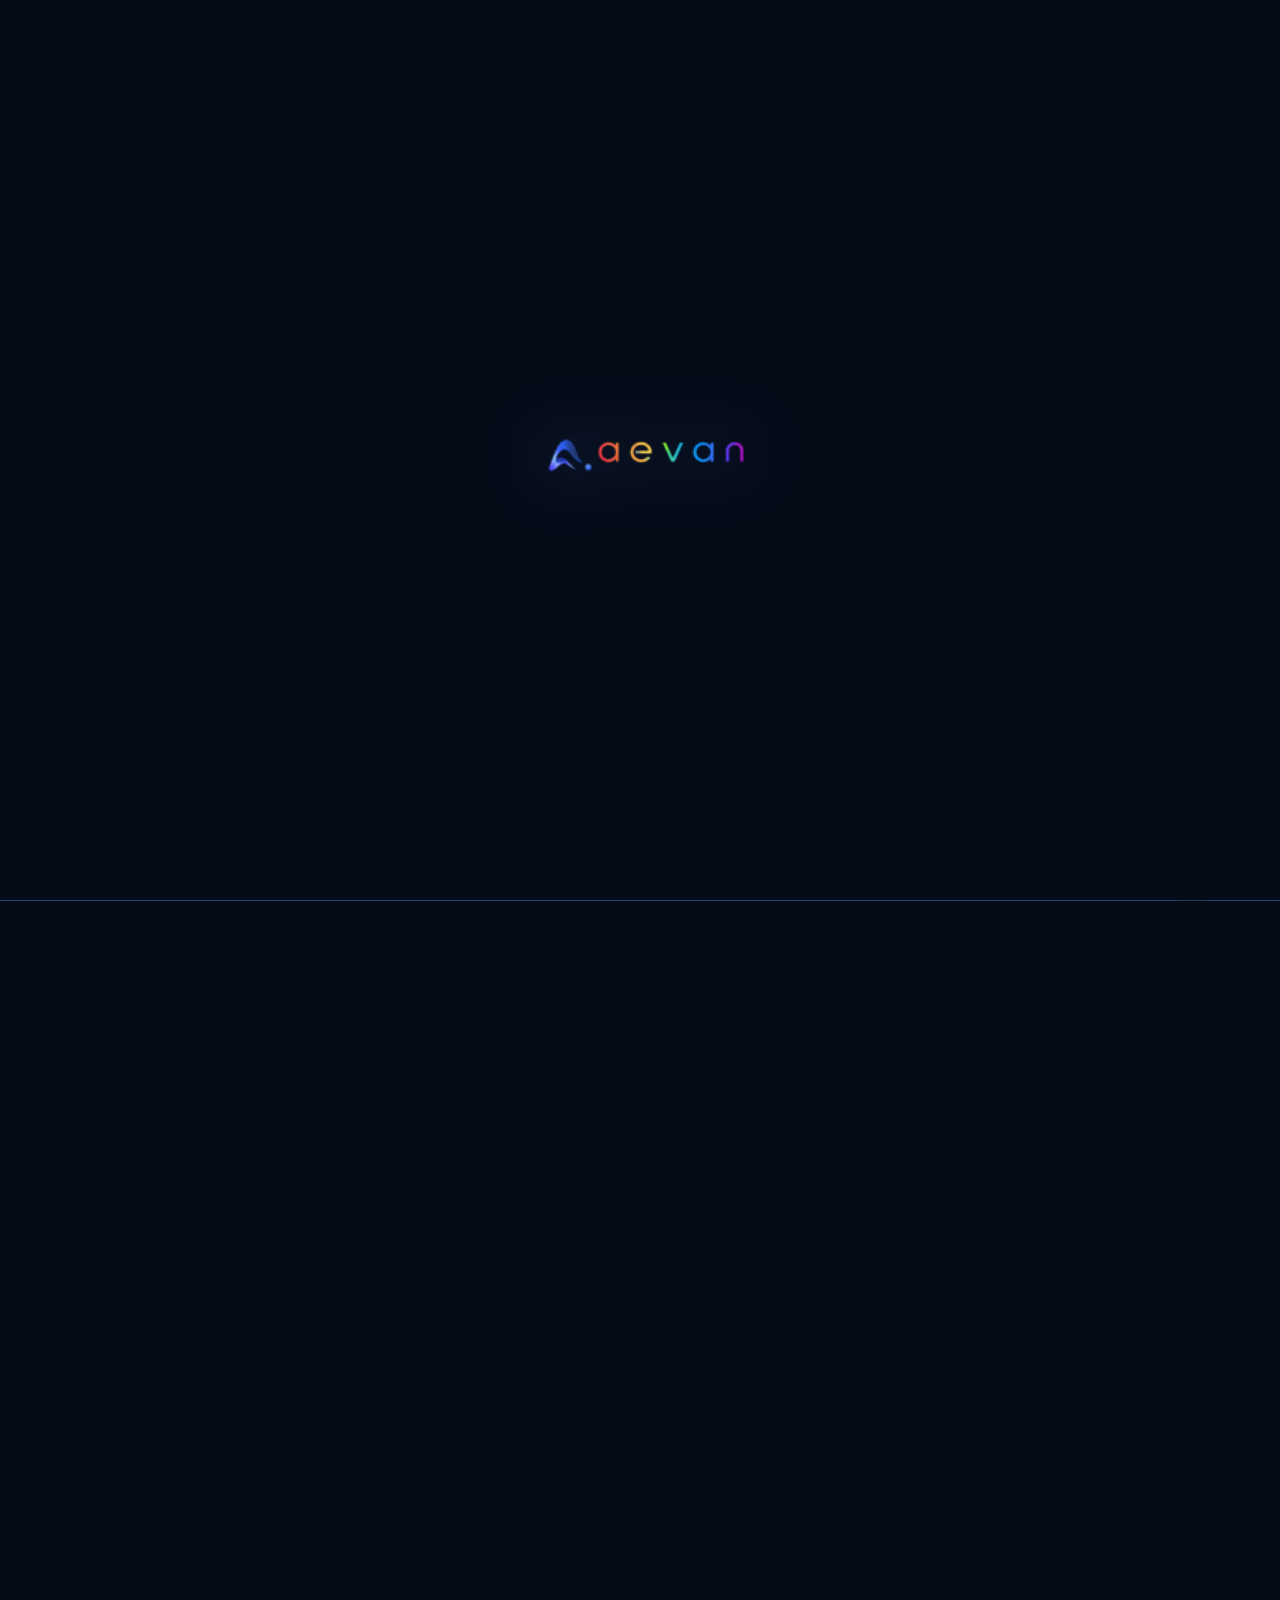
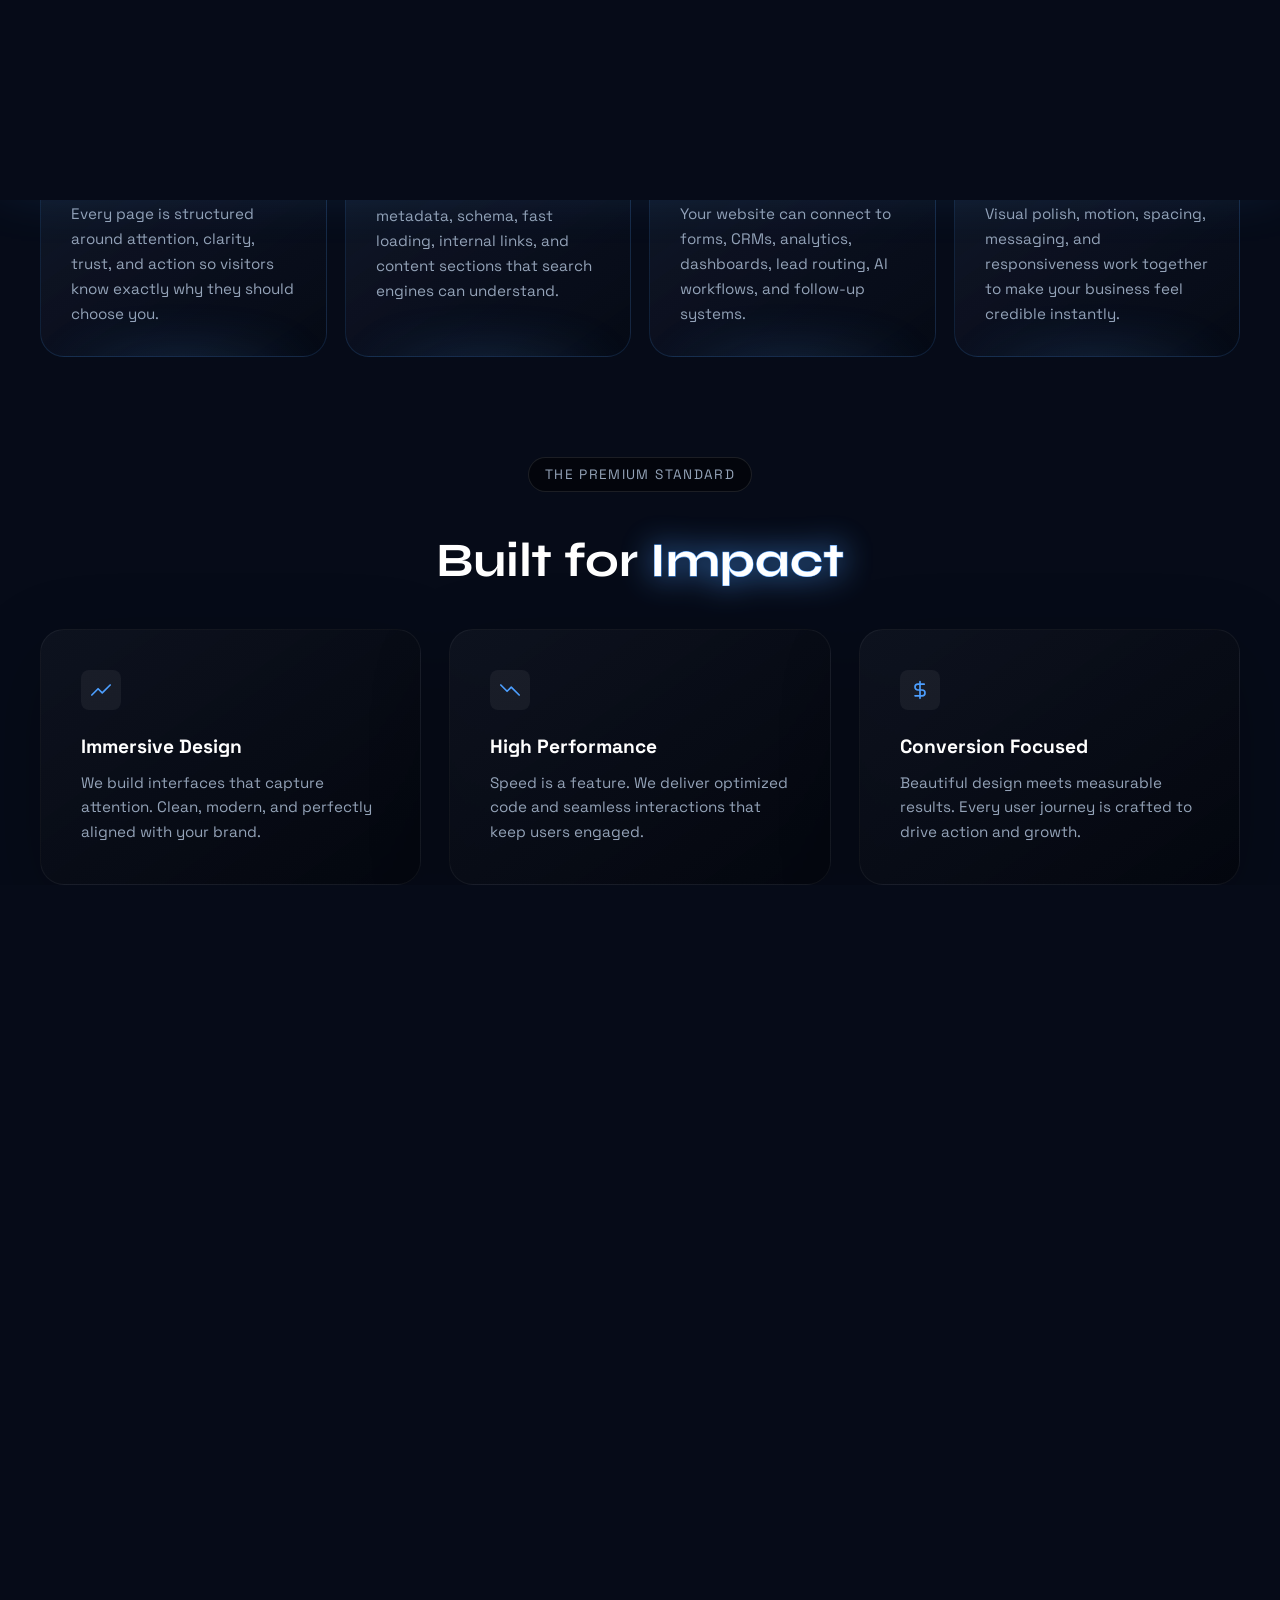
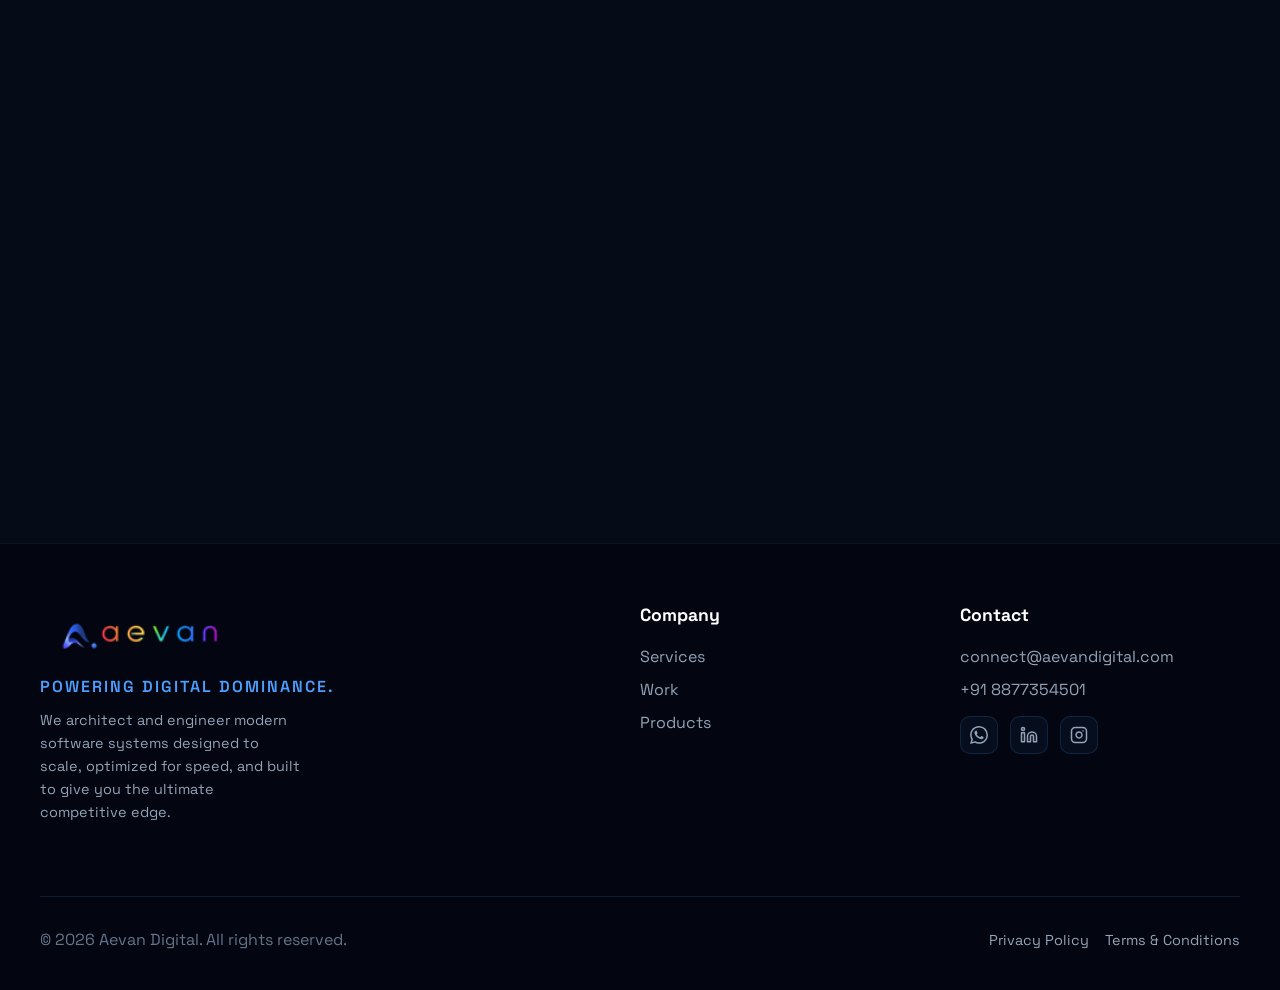
==== commit e6a076c2: "feat: implemented clean URLs, updated domain to aevan.vercel.app, and optimized scroll performance" ====
--- a/index.html
+++ b/index.html
@@ -7,17 +7,17 @@
    <meta name="description" content="Aevan Digital is a premium digital marketing and web engineering agency building fast websites, SaaS products, AI automation, SEO-ready platforms, and immersive brand experiences.">
    <meta name="robots" content="index, follow, max-image-preview:large">
    <meta name="theme-color" content="#060b18">
-   <link rel="canonical" href="https://aevandigital.com/">
+   <link rel="canonical" href="https://aevan.vercel.app/">
    <meta property="og:title" content="Aevan Digital | Digital Marketing, Web Design & SaaS Engineering">
    <meta property="og:description" content="Premium digital marketing, web engineering, SEO-ready websites, SaaS products, and AI automation built for measurable growth.">
    <meta property="og:type" content="website">
-   <meta property="og:url" content="https://aevandigital.com/">
+   <meta property="og:url" content="https://aevan.vercel.app/">
    <meta property="og:site_name" content="Aevan Digital">
-   <meta property="og:image" content="https://aevandigital.com/images/og-image.png">
+   <meta property="og:image" content="https://aevan.vercel.app/images/og-image.png">
    <meta name="twitter:card" content="summary_large_image">
    <meta name="twitter:title" content="Aevan Digital | Digital Marketing, Web Design & SaaS Engineering">
    <meta name="twitter:description" content="Premium digital marketing, web engineering, SEO-ready websites, SaaS products, and AI automation built for measurable growth.">
-   <meta name="twitter:image" content="https://aevandigital.com/images/og-image.png">
+   <meta name="twitter:image" content="https://aevan.vercel.app/images/og-image.png">
    <title>Aevan Digital | Digital Marketing, Web Design & SaaS Engineering</title>
    <link rel="icon" href="favicon.ico" />
    <link rel="apple-touch-icon" href="logo.png" />
@@ -30,8 +30,8 @@
       "@context": "https://schema.org",
       "@type": "Organization",
       "name": "Aevan Digital",
-      "url": "https://aevandigital.com/",
-      "logo": "https://aevandigital.com/logo.png",
+      "url": "https://aevan.vercel.app/",
+      "logo": "https://aevan.vercel.app/logo.png",
       "email": "connect@aevandigital.com",
       "telephone": "+918877354501",
       "sameAs": [
@@ -46,7 +46,7 @@
       "@context": "https://schema.org",
       "@type": "WebSite",
       "name": "Aevan Digital",
-      "url": "https://aevandigital.com/",
+      "url": "https://aevan.vercel.app/",
       "publisher": {
          "@type": "Organization",
          "name": "Aevan Digital"
@@ -118,15 +118,15 @@
 
    <!-- Global Navbar -->
    <nav class="navbar" id="navbar">
-      <a href="index.html" class="logo" data-route="home">
+      <a href="/" class="logo" data-route="home">
          <img src="logo.png" alt="Aevan Digital" style="height: 40px; object-fit: contain;">
       </a>
       <ul class="nav-links">
-         <li><a href="services.html" class="nav-link" data-route="services">Services</a></li>
-         <li><a href="work.html" class="nav-link" data-route="work">Work</a></li>
-         <li><a href="contact.html" class="nav-link" data-route="contact">Contact</a></li>
+         <li><a href="/services" class="nav-link" data-route="services">Services</a></li>
+         <li><a href="/work" class="nav-link" data-route="work">Work</a></li>
+         <li><a href="/contact" class="nav-link" data-route="contact">Contact</a></li>
       </ul>
-      <a href="contact.html" class="btn-nav inner-glow" data-route="contact">Start Project</a>
+      <a href="/contact" class="btn-nav inner-glow" data-route="contact">Start Project</a>
       
       <div class="hamburger" id="hamburger">
         <span></span>
@@ -136,12 +136,12 @@
    </nav>
 
    <div class="mobile-menu" id="mobileMenu">
-      <a href="index.html" class="mobile-link" data-route="home">Home</a>
-      <a href="services.html" class="mobile-link" data-route="services">Services</a>
-      <a href="work.html" class="mobile-link" data-route="work">Work</a>
-      <a href="contact.html" class="mobile-link" data-route="contact">Contact</a>
+      <a href="/" class="mobile-link" data-route="home">Home</a>
+      <a href="/services" class="mobile-link" data-route="services">Services</a>
+      <a href="/work" class="mobile-link" data-route="work">Work</a>
+      <a href="/contact" class="mobile-link" data-route="contact">Contact</a>
       <div class="mobile-menu-divider"></div>
-      <a href="contact.html" class="btn-primary" data-route="contact">Start Project</a>
+      <a href="/contact" class="btn-primary" data-route="contact">Start Project</a>
    </div>
 
    <!-- Scroll Wrapper for Smooth Scrolling -->
@@ -170,11 +170,11 @@
                </p>
 
                <div class="hero-actions fade-in-up delay-3">
-                  <a href="contact.html" class="btn-primary magnetic-btn" data-route="contact">
+                  <a href="/contact" class="btn-primary magnetic-btn" data-route="contact">
                      <span class="btn-text">Start Project</span>
                      <div class="btn-bloom"></div>
                   </a>
-                  <a href="work.html" class="btn-outline magnetic-btn" data-route="work">
+                  <a href="/work" class="btn-outline magnetic-btn" data-route="work">
                      <span class="btn-text">View Work</span>
                   </a>
                </div>
@@ -527,7 +527,7 @@
       <footer class="footer">
          <div class="footer-grid">
             <div>
-               <a href="index.html" class="logo" style="margin-bottom: 16px;" data-route="home">
+               <a href="/" class="logo" style="margin-bottom: 16px;" data-route="home">
                   <img src="logo.png" alt="Aevan Digital" style="height: 56px; object-fit: contain;">
                </a>
                <p style="color: var(--brand-blue); margin-bottom: 12px; font-weight: 600; text-transform: uppercase; letter-spacing: 2px;">Powering Digital Dominance.</p>
@@ -535,8 +535,8 @@
             </div>
             <div>
                <h4 class="f-title">Company</h4>
-               <a href="services.html" class="f-link" data-route="services">Services</a>
-               <a href="work.html" class="f-link" data-route="work">Work</a>
+               <a href="/services" class="f-link" data-route="services">Services</a>
+               <a href="/work" class="f-link" data-route="work">Work</a>
                <a href="https://aevanlabs.com" target="_blank" class="f-link">Products</a>
             </div>
             <div>
@@ -575,8 +575,8 @@
          <div class="footer-bottom" style="display: flex; justify-content: space-between; align-items: center; flex-wrap: wrap; gap: 16px;">
             <div>&copy; 2026 Aevan Digital. All rights reserved.</div>
             <div style="display: flex; gap: 16px; align-items: center;">
-               <a href="privacy.html" style="color: var(--txt2); font-size: 0.9rem; text-decoration: none; transition: color 0.3s ease;" onmouseover="this.style.color='var(--brand-blue)'" onmouseout="this.style.color='var(--txt2)'">Privacy Policy</a>
-               <a href="terms.html" style="color: var(--txt2); font-size: 0.9rem; text-decoration: none; transition: color 0.3s ease;" onmouseover="this.style.color='var(--brand-blue)'" onmouseout="this.style.color='var(--txt2)'">Terms & Conditions</a>
+               <a href="/privacy" style="color: var(--txt2); font-size: 0.9rem; text-decoration: none; transition: color 0.3s ease;" onmouseover="this.style.color='var(--brand-blue)'" onmouseout="this.style.color='var(--txt2)'">Privacy Policy</a>
+               <a href="/terms" style="color: var(--txt2); font-size: 0.9rem; text-decoration: none; transition: color 0.3s ease;" onmouseover="this.style.color='var(--brand-blue)'" onmouseout="this.style.color='var(--txt2)'">Terms & Conditions</a>
             </div>
          </div>
       </footer>
--- a/style.css
+++ b/style.css
@@ -63,7 +63,10 @@
   /* --- Reset & Layout --- */
   *, *::before, *::after { box-sizing: border-box; margin: 0; padding: 0; }
   
-  /* We manage scrolling via JS for Lenis-style smoothness */
+  /* Native High-Performance Scrolling */
+  html {
+    scroll-behavior: smooth;
+  }
   html, body {
     overflow-x: hidden;
     width: 100%;
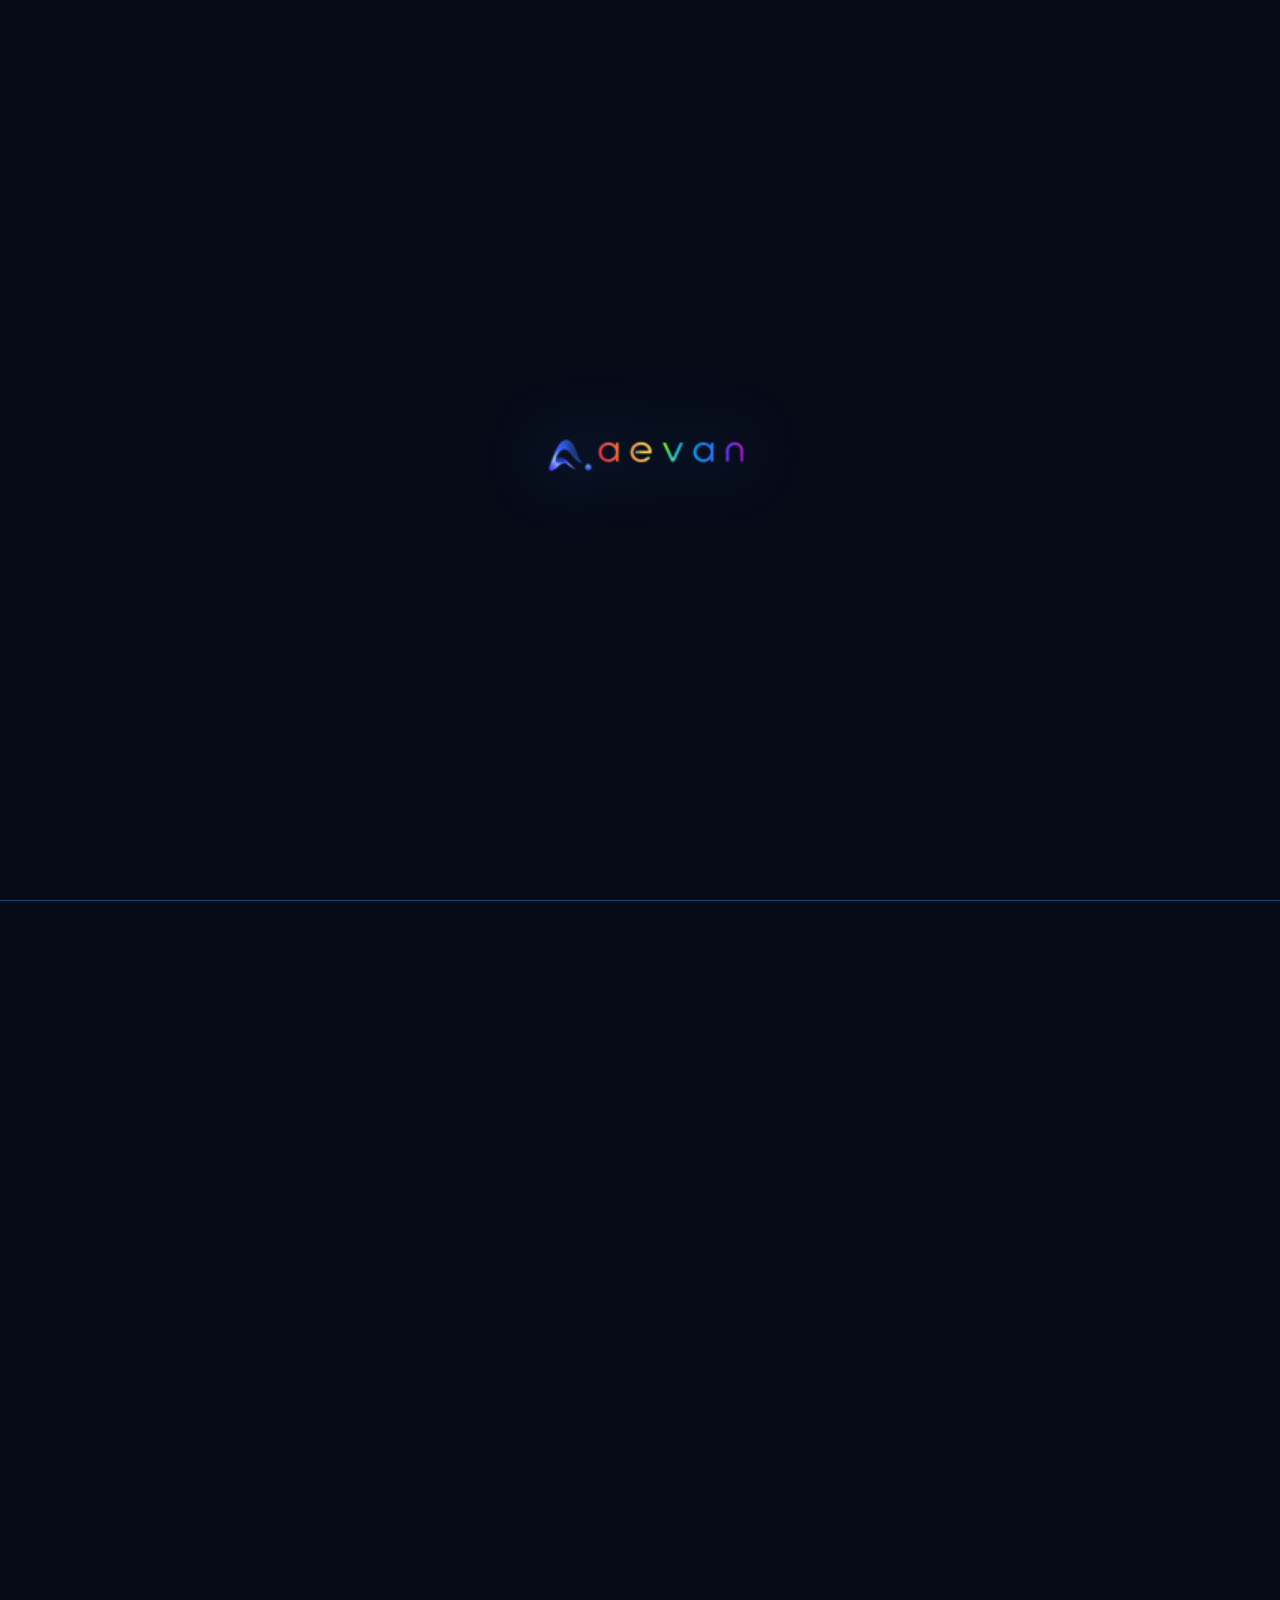
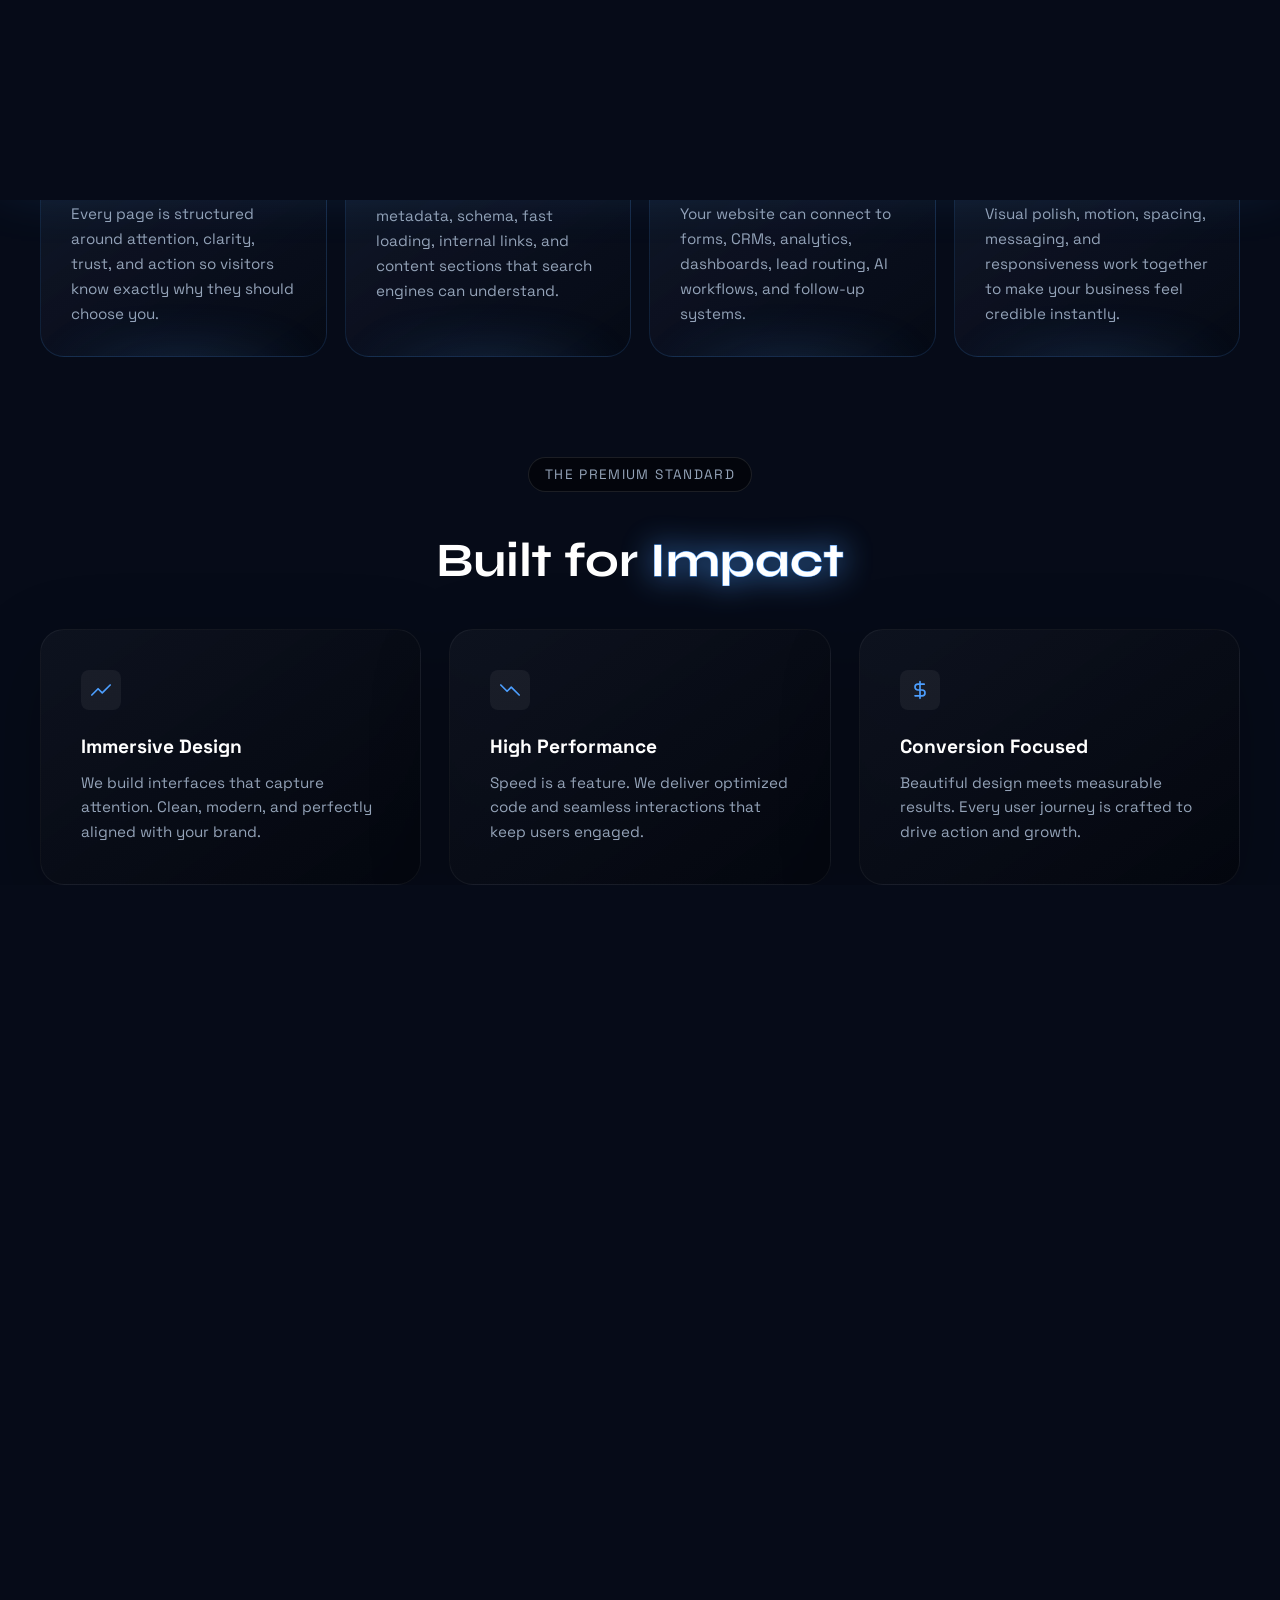
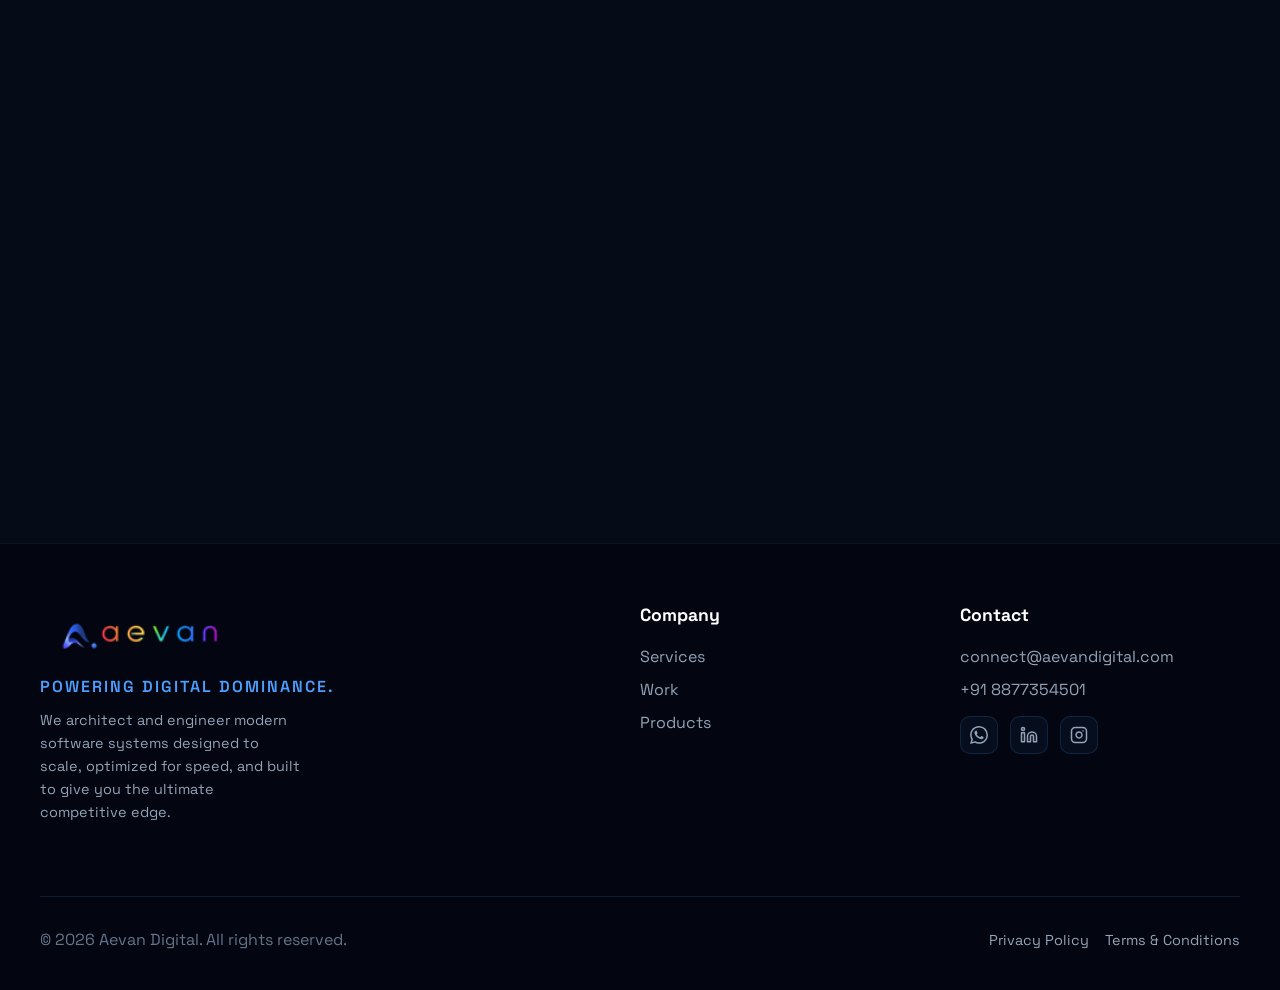
==== commit c080f705: "chore: updated production domain to https://www.aevandigital.com/" ====
--- a/index.html
+++ b/index.html
@@ -7,17 +7,17 @@
    <meta name="description" content="Aevan Digital is a premium digital marketing and web engineering agency building fast websites, SaaS products, AI automation, SEO-ready platforms, and immersive brand experiences.">
    <meta name="robots" content="index, follow, max-image-preview:large">
    <meta name="theme-color" content="#060b18">
-   <link rel="canonical" href="https://aevan.vercel.app/">
+   <link rel="canonical" href="https://www.aevandigital.com/">
    <meta property="og:title" content="Aevan Digital | Digital Marketing, Web Design & SaaS Engineering">
    <meta property="og:description" content="Premium digital marketing, web engineering, SEO-ready websites, SaaS products, and AI automation built for measurable growth.">
    <meta property="og:type" content="website">
-   <meta property="og:url" content="https://aevan.vercel.app/">
+   <meta property="og:url" content="https://www.aevandigital.com/">
    <meta property="og:site_name" content="Aevan Digital">
-   <meta property="og:image" content="https://aevan.vercel.app/images/og-image.png">
+   <meta property="og:image" content="https://www.aevandigital.com/images/og-image.png">
    <meta name="twitter:card" content="summary_large_image">
    <meta name="twitter:title" content="Aevan Digital | Digital Marketing, Web Design & SaaS Engineering">
    <meta name="twitter:description" content="Premium digital marketing, web engineering, SEO-ready websites, SaaS products, and AI automation built for measurable growth.">
-   <meta name="twitter:image" content="https://aevan.vercel.app/images/og-image.png">
+   <meta name="twitter:image" content="https://www.aevandigital.com/images/og-image.png">
    <title>Aevan Digital | Digital Marketing, Web Design & SaaS Engineering</title>
    <link rel="icon" href="favicon.ico" />
    <link rel="apple-touch-icon" href="logo.png" />
@@ -30,8 +30,8 @@
       "@context": "https://schema.org",
       "@type": "Organization",
       "name": "Aevan Digital",
-      "url": "https://aevan.vercel.app/",
-      "logo": "https://aevan.vercel.app/logo.png",
+      "url": "https://www.aevandigital.com/",
+      "logo": "https://www.aevandigital.com/logo.png",
       "email": "connect@aevandigital.com",
       "telephone": "+918877354501",
       "sameAs": [
@@ -46,7 +46,7 @@
       "@context": "https://schema.org",
       "@type": "WebSite",
       "name": "Aevan Digital",
-      "url": "https://aevan.vercel.app/",
+      "url": "https://www.aevandigital.com/",
       "publisher": {
          "@type": "Organization",
          "name": "Aevan Digital"
--- a/style.css
+++ b/style.css
@@ -78,6 +78,10 @@
     overflow-y: auto;
     -webkit-font-smoothing: antialiased;
     -webkit-overflow-scrolling: touch;
+    user-select: none;
+    -webkit-user-select: none;
+    -moz-user-select: none;
+    -ms-user-select: none;
   }
   
   a { text-decoration: none; color: inherit; }
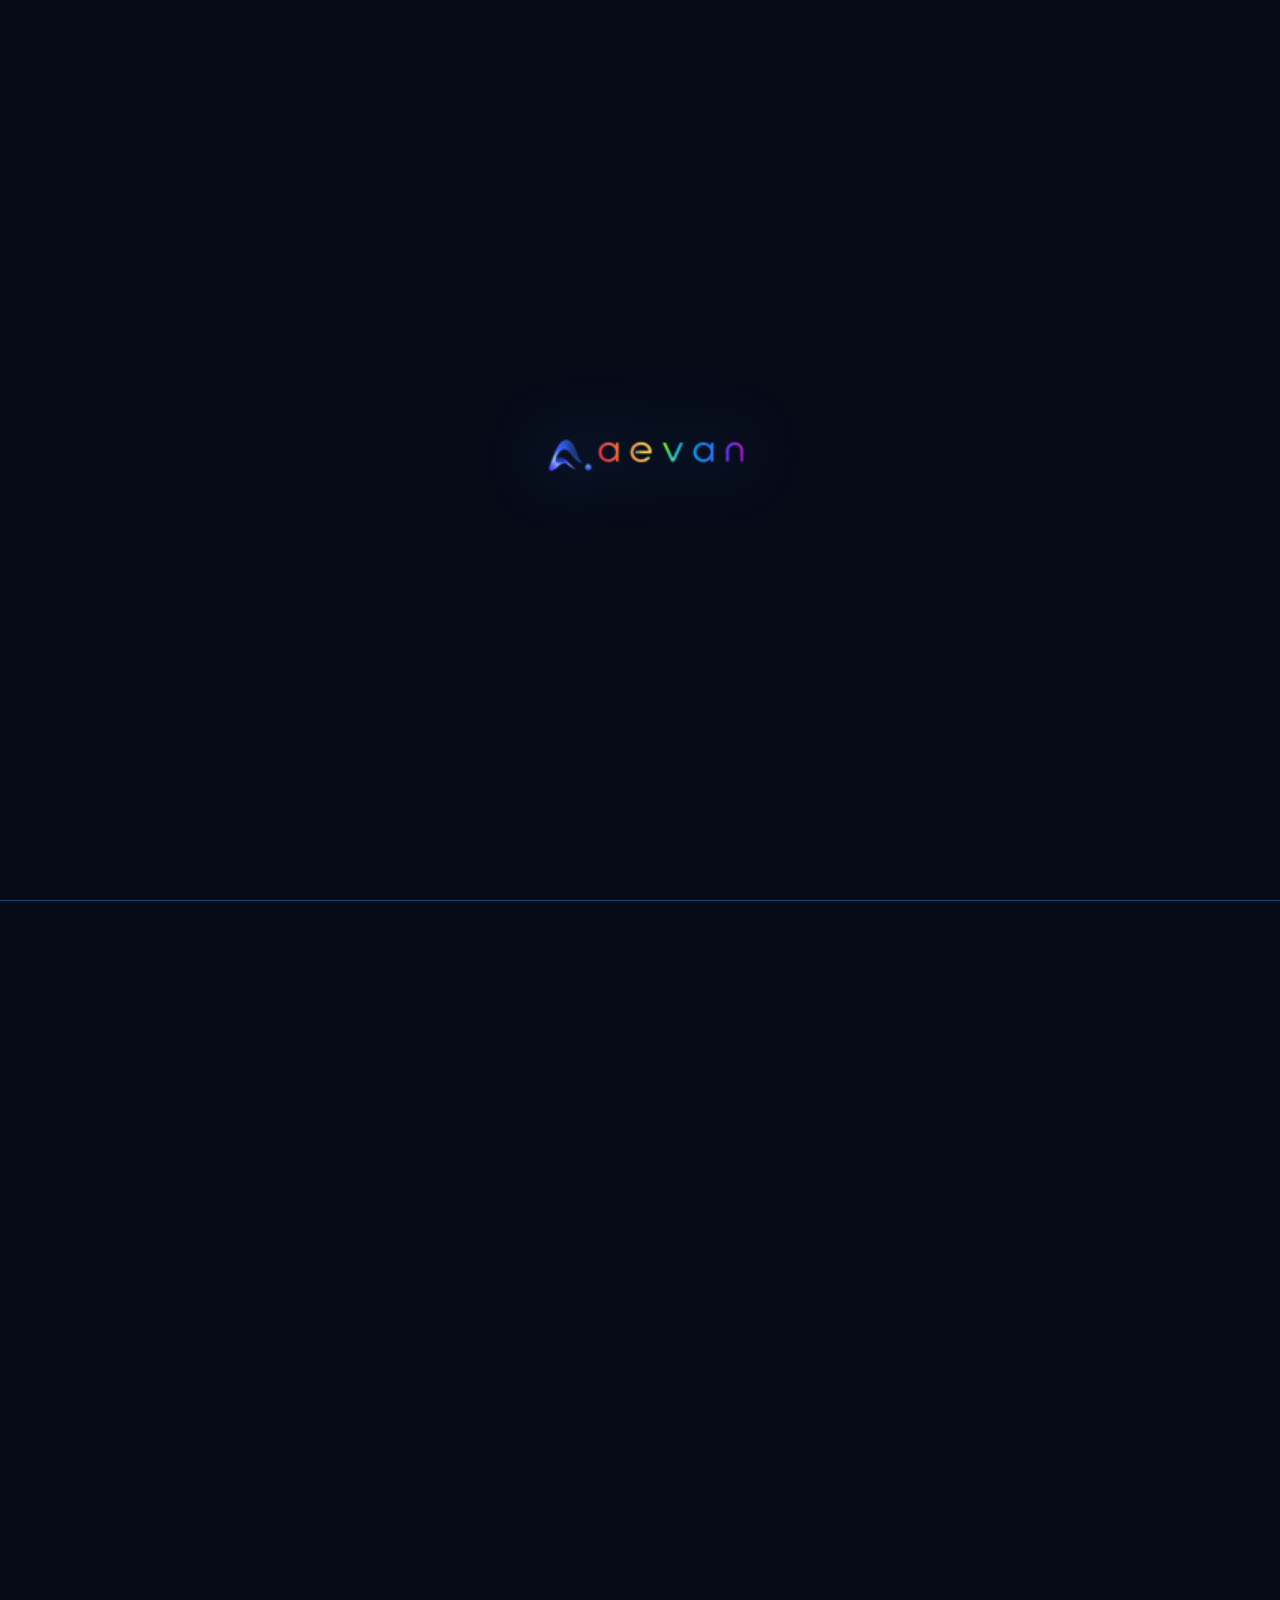
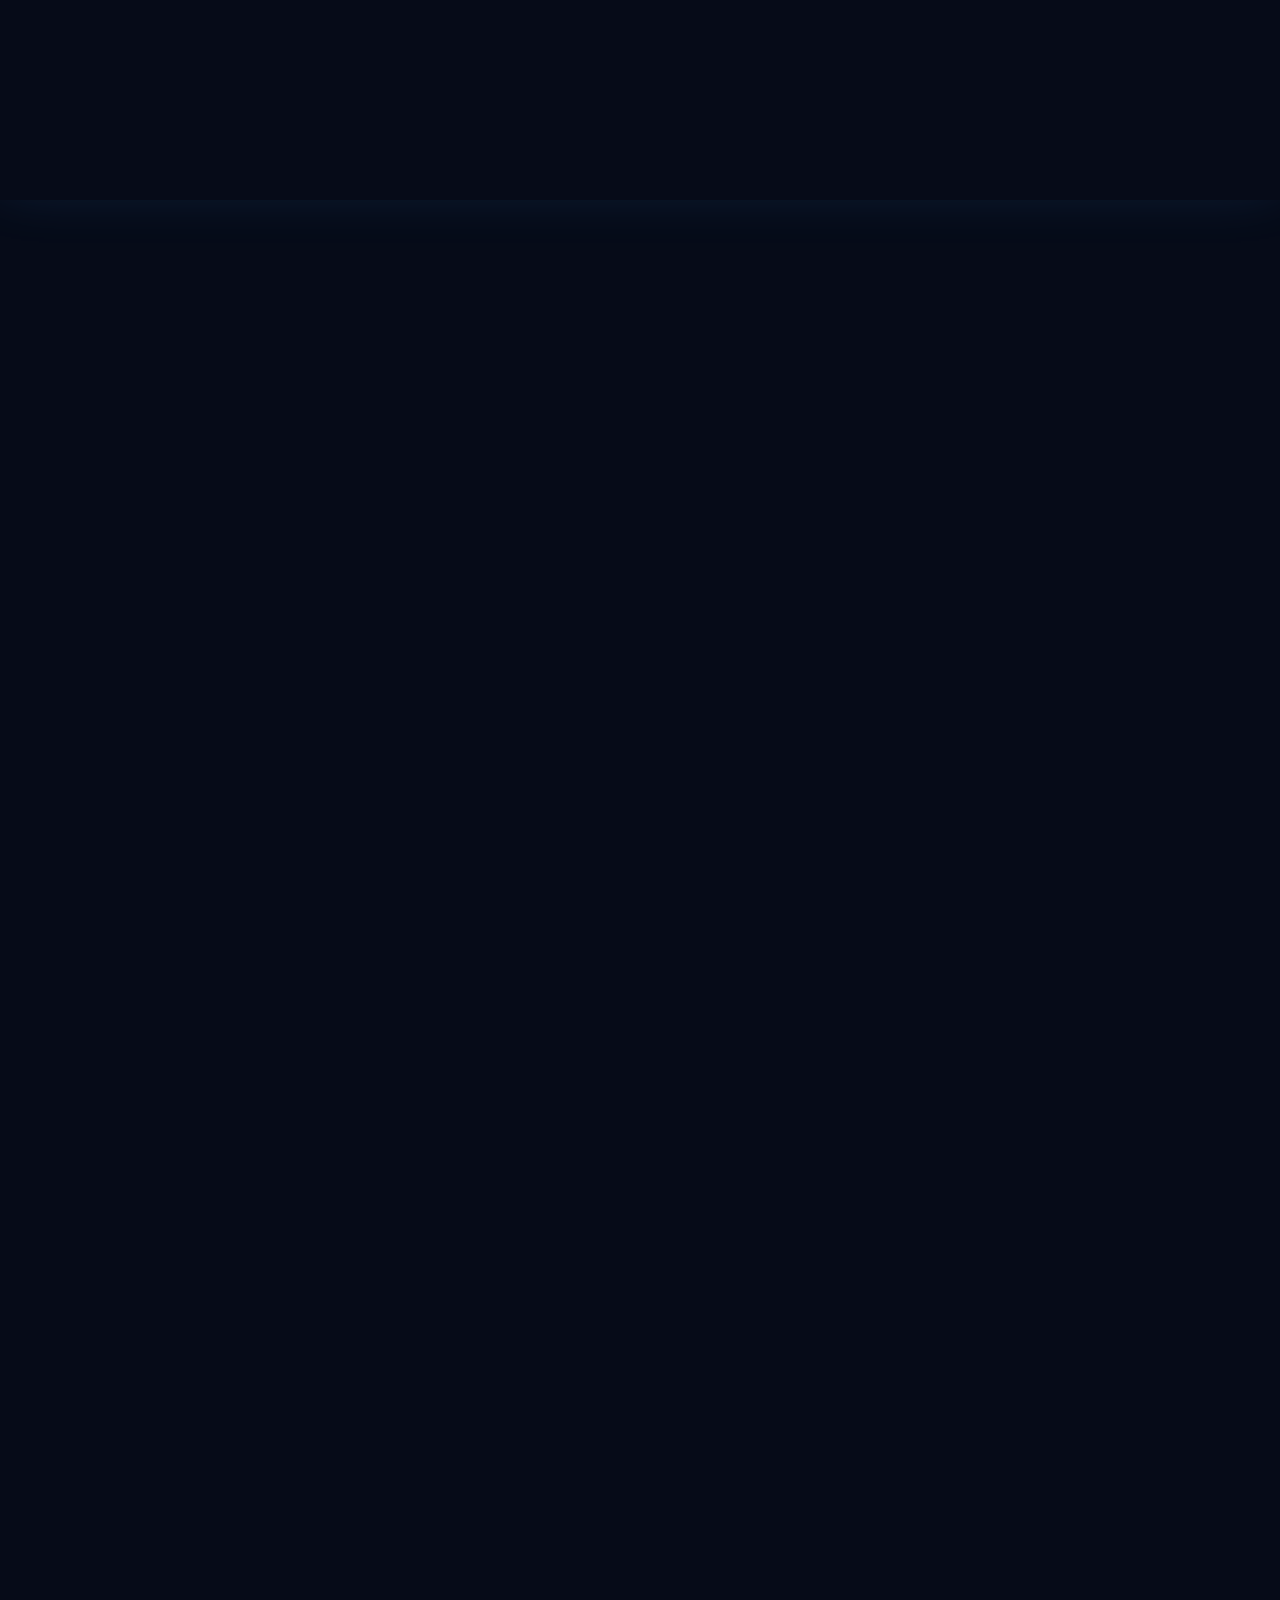
==== commit ff9e26e8: "Standardize social media links and footer across all pages" ====
--- a/index.html
+++ b/index.html
@@ -569,6 +569,11 @@
                         <line x1="17.5" y1="6.5" x2="17.51" y2="6.5"></line>
                      </svg>
                   </a>
+                  <a href="https://www.facebook.com/AevanDigital/" target="_blank" rel="noopener noreferrer" class="social-link" aria-label="Facebook">
+                     <svg viewBox="0 0 24 24" fill="none" stroke="currentColor" stroke-width="2" stroke-linecap="round" stroke-linejoin="round">
+                        <path d="M18 2h-3a5 5 0 0 0-5 5v3H7v4h3v8h4v-8h3l1-4h-4V7a1 1 0 0 1 1-1h3z"></path>
+                     </svg>
+                  </a>
                </div>
             </div>
          </div>
